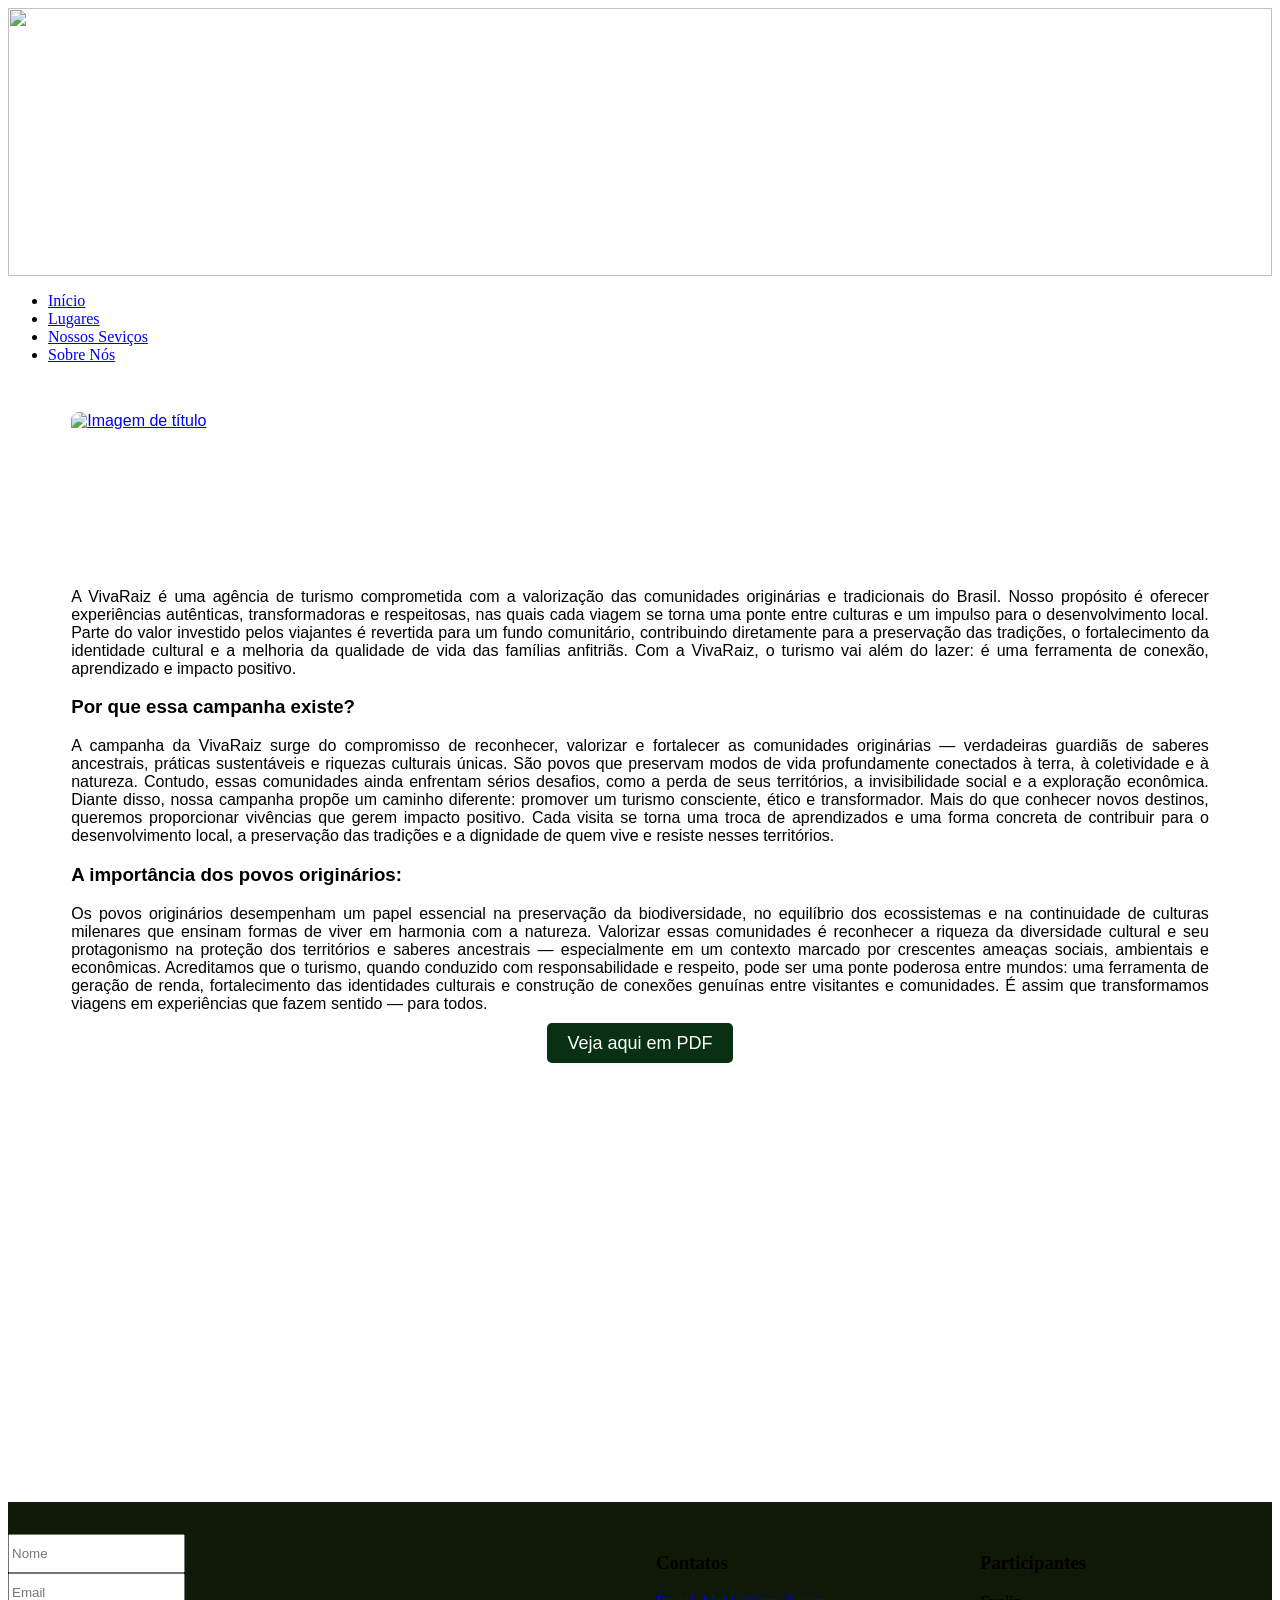
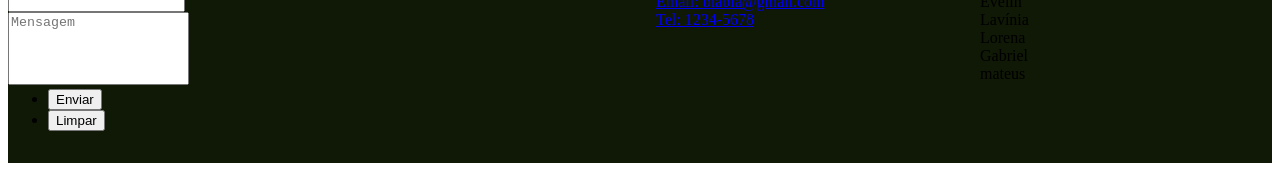
==== index.html @ 78291ead "Add files via upload" ====
<!DOCTYPE HTML>

<html>
	<head>
		<title>Produção Textual II</title>
		<meta charset="utf-8" />
		<meta name="viewport" content="width=device-width, initial-scale=1, user-scalable=no" />
		<link rel="stylesheet" href="assets/css/main.css" />
	</head>
	<body class="homepage is-preload">
		<div id="page-wrapper">


			<!-- Topo -->
<section id="header" class="wrapper" style="position: relative;">

	<!-- Imagem de fundo -->
	<img src="img/banner.jpg" 
	     style="position: absolute; top: 0; left: 0; width: 100%; height: 100%; object-fit: cover; z-index: 0;">

<!-- Frase principal no topo do site -->
<div id="frasecentral" style="
  position: relative;
  z-index: 1;
  text-align: center;
  padding: 5em;
  color: white;
  width: 100%;
  box-sizing: border-box;
">

  <h1 style="
    color: white;
    text-decoration: none;
    font-size: 3vw; /* Responsivo: 7% da largura da tela */
    margin: 1;
    word-break: break-word;
  ">
    <a href="index.html" style="color: white; text-decoration: none;">VivaRaiz</a>
  </h1>

  <p style="
    color: white;
    font-size: 1vw; /* Responsivo: 3% da largura da tela */
    margin-top: 0.1em;
    word-break: break-word;
  ">
    
  </p>

</div>



	</section>
			<!-- Menu no topo da página com as opções para o usuário escolher -->
		<nav id="nav">
			<ul>
				<li class="current"><a href="index.html">Início</a></li>
				<li><a href="left-sidebar.html">Lugares</a></li>
				<li><a href="nossosservicos.html">Nossos Seviços</a></li>
				<li><a href="no-sidebar.html">Sobre Nós</a></li>
			</ul>
		</nav>
	</section>

  
<section style="
  background-color: #ffffff;
  font-family: Arial, sans-serif;
  padding: 2em 5%;
  box-sizing: border-box;
">
  <div style="width: 100%; margin: 0; padding: 0;">
    <article style="margin: 0; padding: 0;">
      <a href="#" class="image featured" style="display: block; margin: 0; padding: 0;">
        <img src="images/titulo.png" alt="Imagem de título"
            style="width: 100%; height: 160px; object-fit: cover; display: block; border-radius: 8px;" />
            <!-- Se quiser mostrar a imagem inteira sem cortes, troque object-fit: cover por contain -->
      </a>
    </article>



		<p style="text-align: justify;">
    </p>

		<p style="text-align: justify;">
      A VivaRaiz é uma agência de turismo comprometida com a valorização das comunidades originárias e tradicionais do Brasil. Nosso propósito é oferecer experiências autênticas, transformadoras e respeitosas, nas quais cada viagem se torna uma ponte entre culturas e um impulso para o desenvolvimento local. Parte do valor investido pelos viajantes é revertida para um fundo comunitário, contribuindo diretamente para a preservação das tradições, o fortalecimento da identidade cultural e a melhoria da qualidade de vida das famílias anfitriãs. Com a VivaRaiz, o turismo vai além do lazer: é uma ferramenta de conexão, aprendizado e impacto positivo.
    </p>

     <h3>Por que essa campanha existe?</h3>

		<p style="text-align: justify;">
      A campanha da VivaRaiz surge do compromisso de reconhecer, valorizar e fortalecer as comunidades originárias — verdadeiras guardiãs de saberes ancestrais, práticas sustentáveis e riquezas culturais únicas. São povos que preservam modos de vida profundamente conectados à terra, à coletividade e à natureza. Contudo, essas comunidades ainda enfrentam sérios desafios, como a perda de seus territórios, a invisibilidade social e a exploração econômica. Diante disso, nossa campanha propõe um caminho diferente: promover um turismo consciente, ético e transformador. Mais do que conhecer novos destinos, queremos proporcionar vivências que gerem impacto positivo. Cada visita se torna uma troca de aprendizados e uma forma concreta de contribuir para o desenvolvimento local, a preservação das tradições e a dignidade de quem vive e resiste nesses territórios.
    </p>

  

   <h3>A importância dos povos originários:</h3>

		<p style="text-align: justify;">
      Os povos originários desempenham um papel essencial na preservação da biodiversidade, no equilíbrio dos ecossistemas e na continuidade de culturas milenares que ensinam formas de viver em harmonia com a natureza. Valorizar essas comunidades é reconhecer a riqueza da diversidade cultural e seu protagonismo na proteção dos territórios e saberes ancestrais — especialmente em um contexto marcado por crescentes ameaças sociais, ambientais e econômicas. Acreditamos que o turismo, quando conduzido com responsabilidade e respeito, pode ser uma ponte poderosa entre mundos: uma ferramenta de geração de renda, fortalecimento das identidades culturais e construção de conexões genuínas entre visitantes e comunidades. É assim que transformamos viagens em experiências que fazem sentido — para todos.    
    </p>

    <p style="text-align: justify;">
    </p>

    <div style="text-align: center; margin-top: 20px;">
      <a href="https://docs.google.com/document/d/1Qo8Ielh71dxfN7_gVec-2F8Q-2wPMXgTI0AwPu975Go/edit?tab=t.0" download style="font-size: 18px; text-decoration: none; color: #fff; background-color: #093013; padding: 10px 20px; border-radius: 5px;">
        Veja aqui em PDF
      </a>
    </div>

  <p style="text-align: justify;">
  </p>

  <div class="image featured" style="width: 100%; max-height: 400px; overflow: hidden; border-radius: 8px;">
    <video autoplay muted loop playsinline style="width: 100%; height: 100%; object-fit: cover; border-radius: 8px;">
      <source src="video/v2.mp4" type="video/mp4">
      Seu navegador não suporta vídeos HTML5.
    </video>
  </div>


		</article>
	</div>
	</section>



<!-- Rodapé -->
<footer>
  <section id="footer" class="wrapper" style="padding: 2em 0; background: #101806;">
    <div class="container" style="display: flex; flex-wrap: wrap; gap: 2em; align-items: flex-start;">

      <!-- Coluna do formulário -->
      <div class="col-6 col-12-medium" style="flex: 1;">
        <section>
          <form method="post" action="#">
            <div class="row gtr-25">
              <div class="col-6 col-12-small">
                <input type="text" name="name" id="contact-name" placeholder="Nome" style="height: 2.5em;" />
              </div>
              <div class="col-6 col-12-small">
                <input type="email" name="email" id="contact-email" placeholder="Email" style="height: 2.5em;" />
              </div>
              <div class="col-12">
                <textarea name="message" id="contact-message" placeholder="Mensagem" rows="3" style="resize: none; height: 5em;"></textarea>
              </div>
              <div class="col-12">
                <ul class="actions" style="margin: 0;">
                  <li><input type="submit" class="style1" value="Enviar" /></li>
                  <li><input type="reset" class="style2" value="Limpar" /></li>
                </ul>
              </div>
            </div>
          </form>
        </section>
      </div>

      <!-- Coluna de contatos: Endereço, Social, Email e Telefone lado a lado -->
      <div class="col-6 col-12-medium" style="flex: 1;">
        <section class="feature-list small">
          <div style="display: flex; flex-wrap: wrap; gap: 2em; justify-content: space-between;">

            <!-- Endereço -->
            <div style="flex: 1; min-width: 200px;">
              <section>
                <h3 class="icon solid fa-home">Contatos</h3>
                <p>
					<a href="#">Email: blabla@gmail.com</a><br />
					<a href="#">Tel: 1234-5678</a><br />
                </p>
              </section>
            </div>

            <!-- Redes Sociais -->
            <div style="flex: 1; min-width: 200px;">
              <section>
                <h3 class="icon solid fa-comment">Participantes</h3>
                <p>
                  <a>Evelin</a><br />
                  <a>Lavínia</a><br />
                  <a>Lorena</a><br />
                  <a>Gabriel</a><br />
                  <a>mateus</a><br />
                </p>
              </section>
            </div>

            <!-- Email -->
            <div style="flex: 1; min-width: 200px;">

		<!-- Scripts -->
			<script src="assets/js/jquery.min.js"></script>
			<script src="assets/js/jquery.dropotron.min.js"></script>
			<script src="assets/js/browser.min.js"></script>
			<script src="assets/js/breakpoints.min.js"></script>
			<script src="assets/js/util.js"></script>
			<script src="assets/js/main.js"></script>

	</body>
</html>
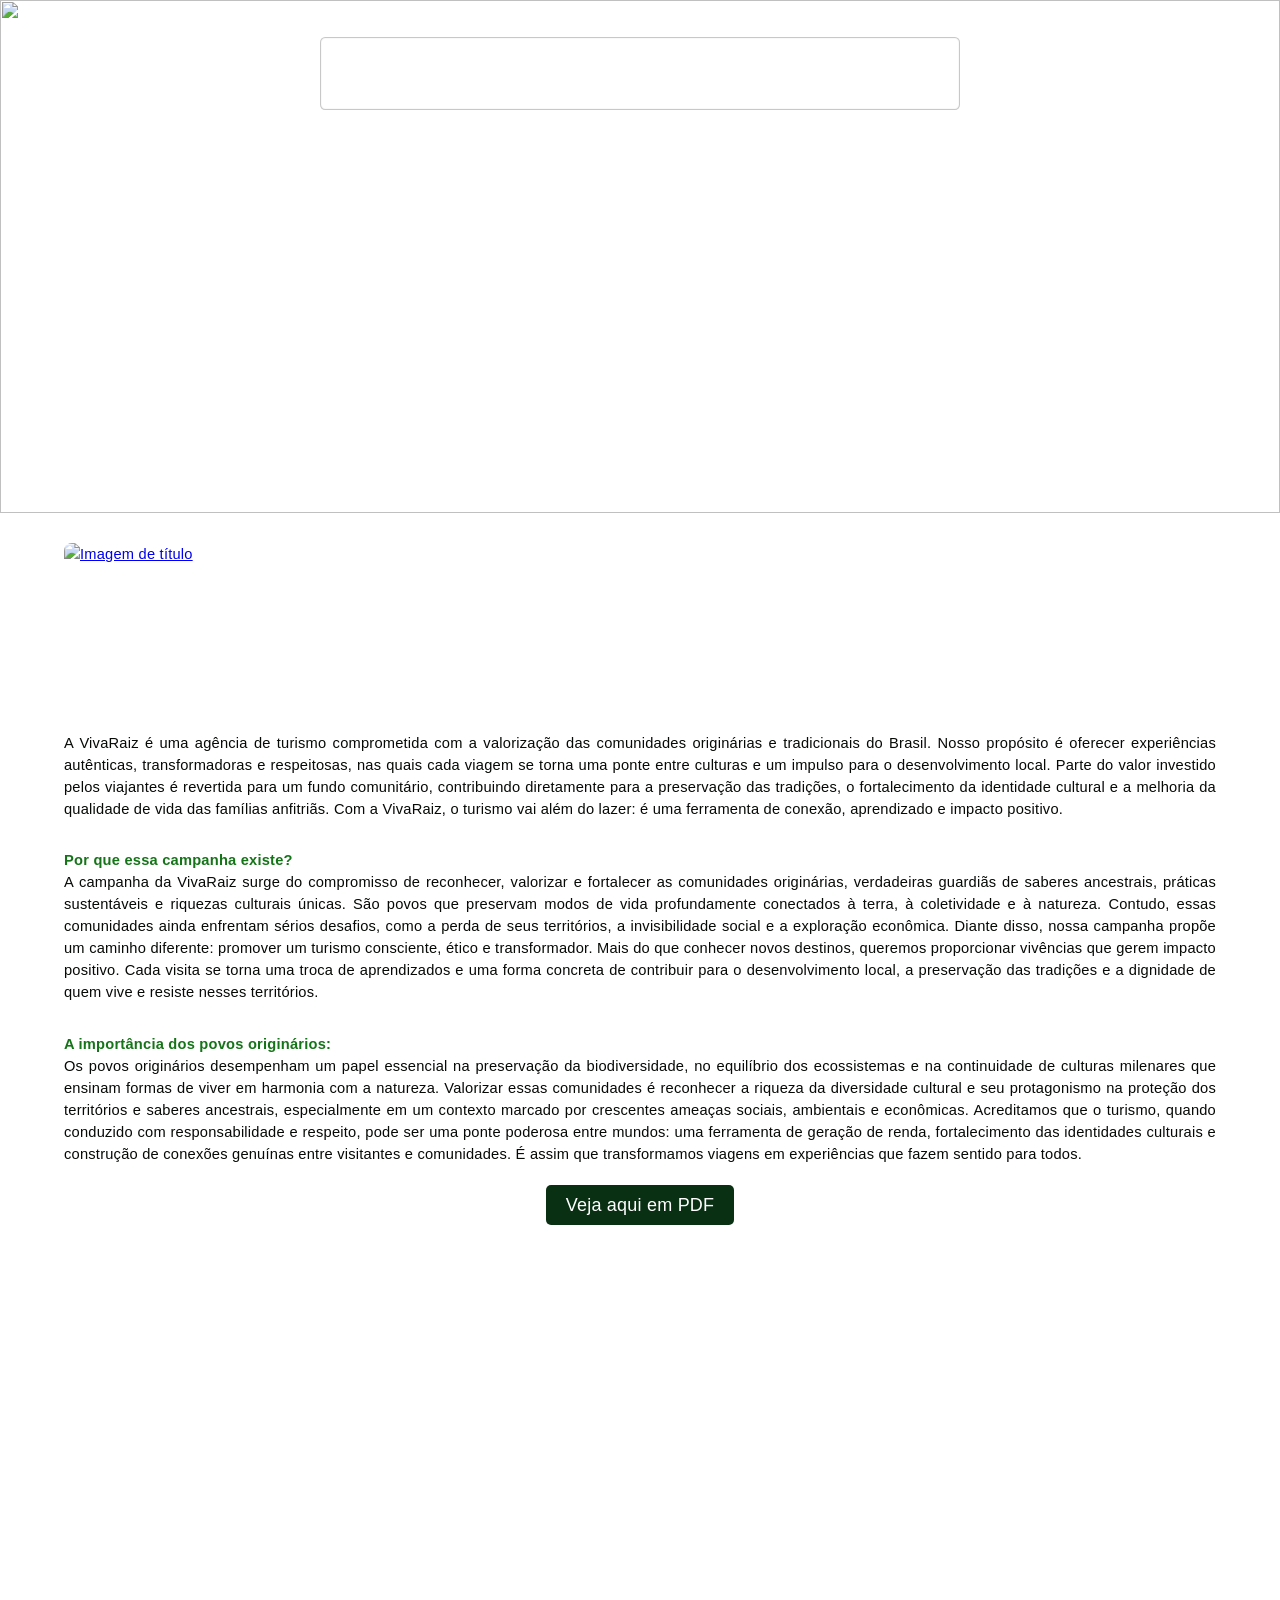
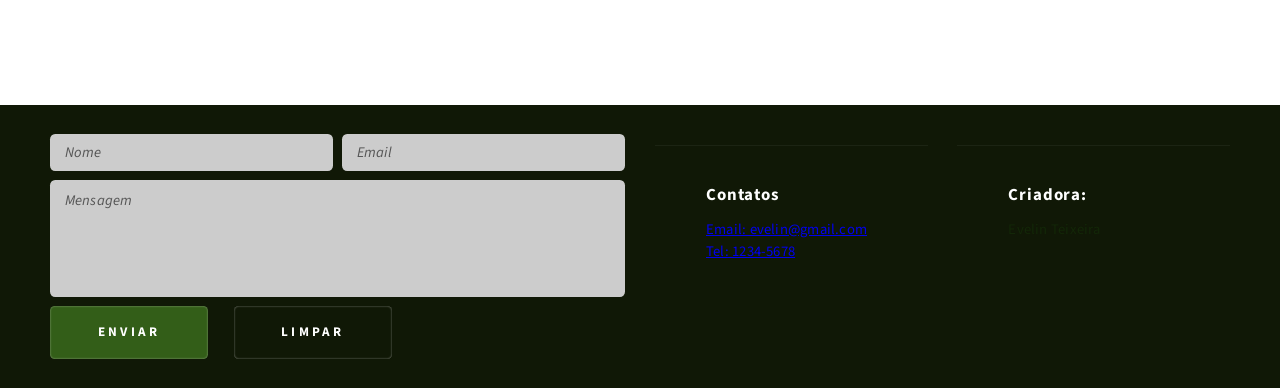
==== commit 89b0b9df: "Update index.html" ====
--- a/index.html
+++ b/index.html
@@ -10,15 +10,11 @@
 	<body class="homepage is-preload">
 		<div id="page-wrapper">
 
-
-			<!-- Topo -->
 <section id="header" class="wrapper" style="position: relative;">
 
-	<!-- Imagem de fundo -->
 	<img src="img/banner.jpg" 
 	     style="position: absolute; top: 0; left: 0; width: 100%; height: 100%; object-fit: cover; z-index: 0;">
 
-<!-- Frase principal no topo do site -->
 <div id="frasecentral" style="
   position: relative;
   z-index: 1;
@@ -32,7 +28,7 @@
   <h1 style="
     color: white;
     text-decoration: none;
-    font-size: 3vw; /* Responsivo: 7% da largura da tela */
+    font-size: 3vw;
     margin: 1;
     word-break: break-word;
   ">
@@ -41,7 +37,7 @@
 
   <p style="
     color: white;
-    font-size: 1vw; /* Responsivo: 3% da largura da tela */
+    font-size: 1vw;
     margin-top: 0.1em;
     word-break: break-word;
   ">
@@ -50,10 +46,7 @@
 
 </div>
 
-
-
 	</section>
-			<!-- Menu no topo da página com as opções para o usuário escolher -->
 		<nav id="nav">
 			<ul>
 				<li class="current"><a href="index.html">Início</a></li>
@@ -76,10 +69,8 @@
       <a href="#" class="image featured" style="display: block; margin: 0; padding: 0;">
         <img src="images/titulo.png" alt="Imagem de título"
             style="width: 100%; height: 160px; object-fit: cover; display: block; border-radius: 8px;" />
-            <!-- Se quiser mostrar a imagem inteira sem cortes, troque object-fit: cover por contain -->
       </a>
     </article>
-
 
 
 		<p style="text-align: justify;">
@@ -92,15 +83,13 @@
      <h3>Por que essa campanha existe?</h3>
 
 		<p style="text-align: justify;">
-      A campanha da VivaRaiz surge do compromisso de reconhecer, valorizar e fortalecer as comunidades originárias — verdadeiras guardiãs de saberes ancestrais, práticas sustentáveis e riquezas culturais únicas. São povos que preservam modos de vida profundamente conectados à terra, à coletividade e à natureza. Contudo, essas comunidades ainda enfrentam sérios desafios, como a perda de seus territórios, a invisibilidade social e a exploração econômica. Diante disso, nossa campanha propõe um caminho diferente: promover um turismo consciente, ético e transformador. Mais do que conhecer novos destinos, queremos proporcionar vivências que gerem impacto positivo. Cada visita se torna uma troca de aprendizados e uma forma concreta de contribuir para o desenvolvimento local, a preservação das tradições e a dignidade de quem vive e resiste nesses territórios.
+      A campanha da VivaRaiz surge do compromisso de reconhecer, valorizar e fortalecer as comunidades originárias, verdadeiras guardiãs de saberes ancestrais, práticas sustentáveis e riquezas culturais únicas. São povos que preservam modos de vida profundamente conectados à terra, à coletividade e à natureza. Contudo, essas comunidades ainda enfrentam sérios desafios, como a perda de seus territórios, a invisibilidade social e a exploração econômica. Diante disso, nossa campanha propõe um caminho diferente: promover um turismo consciente, ético e transformador. Mais do que conhecer novos destinos, queremos proporcionar vivências que gerem impacto positivo. Cada visita se torna uma troca de aprendizados e uma forma concreta de contribuir para o desenvolvimento local, a preservação das tradições e a dignidade de quem vive e resiste nesses territórios.
     </p>
-
-  
 
    <h3>A importância dos povos originários:</h3>
 
 		<p style="text-align: justify;">
-      Os povos originários desempenham um papel essencial na preservação da biodiversidade, no equilíbrio dos ecossistemas e na continuidade de culturas milenares que ensinam formas de viver em harmonia com a natureza. Valorizar essas comunidades é reconhecer a riqueza da diversidade cultural e seu protagonismo na proteção dos territórios e saberes ancestrais — especialmente em um contexto marcado por crescentes ameaças sociais, ambientais e econômicas. Acreditamos que o turismo, quando conduzido com responsabilidade e respeito, pode ser uma ponte poderosa entre mundos: uma ferramenta de geração de renda, fortalecimento das identidades culturais e construção de conexões genuínas entre visitantes e comunidades. É assim que transformamos viagens em experiências que fazem sentido — para todos.    
+      Os povos originários desempenham um papel essencial na preservação da biodiversidade, no equilíbrio dos ecossistemas e na continuidade de culturas milenares que ensinam formas de viver em harmonia com a natureza. Valorizar essas comunidades é reconhecer a riqueza da diversidade cultural e seu protagonismo na proteção dos territórios e saberes ancestrais, especialmente em um contexto marcado por crescentes ameaças sociais, ambientais e econômicas. Acreditamos que o turismo, quando conduzido com responsabilidade e respeito, pode ser uma ponte poderosa entre mundos: uma ferramenta de geração de renda, fortalecimento das identidades culturais e construção de conexões genuínas entre visitantes e comunidades. É assim que transformamos viagens em experiências que fazem sentido para todos.    
     </p>
 
     <p style="text-align: justify;">
@@ -121,20 +110,15 @@
       Seu navegador não suporta vídeos HTML5.
     </video>
   </div>
-
-
 		</article>
 	</div>
 	</section>
-
 
 
 <!-- Rodapé -->
 <footer>
   <section id="footer" class="wrapper" style="padding: 2em 0; background: #101806;">
     <div class="container" style="display: flex; flex-wrap: wrap; gap: 2em; align-items: flex-start;">
-
-      <!-- Coluna do formulário -->
       <div class="col-6 col-12-medium" style="flex: 1;">
         <section>
           <form method="post" action="#">
@@ -159,40 +143,31 @@
         </section>
       </div>
 
-      <!-- Coluna de contatos: Endereço, Social, Email e Telefone lado a lado -->
       <div class="col-6 col-12-medium" style="flex: 1;">
         <section class="feature-list small">
           <div style="display: flex; flex-wrap: wrap; gap: 2em; justify-content: space-between;">
 
-            <!-- Endereço -->
             <div style="flex: 1; min-width: 200px;">
               <section>
                 <h3 class="icon solid fa-home">Contatos</h3>
                 <p>
-					<a href="#">Email: blabla@gmail.com</a><br />
+					<a href="#">Email: evelin@gmail.com</a><br />
 					<a href="#">Tel: 1234-5678</a><br />
                 </p>
               </section>
             </div>
 
-            <!-- Redes Sociais -->
             <div style="flex: 1; min-width: 200px;">
               <section>
-                <h3 class="icon solid fa-comment">Participantes</h3>
+                <h3 class="icon solid fa-comment">Criadora:</h3>
                 <p>
-                  <a>Evelin</a><br />
-                  <a>Lavínia</a><br />
-                  <a>Lorena</a><br />
-                  <a>Gabriel</a><br />
-                  <a>mateus</a><br />
+                  <a>Evelin Teixeira</a><br />
                 </p>
               </section>
             </div>
 
-            <!-- Email -->
             <div style="flex: 1; min-width: 200px;">
 
-		<!-- Scripts -->
 			<script src="assets/js/jquery.min.js"></script>
 			<script src="assets/js/jquery.dropotron.min.js"></script>
 			<script src="assets/js/browser.min.js"></script>
@@ -201,4 +176,4 @@
 			<script src="assets/js/main.js"></script>
 
 	</body>
-</html>+</html>
--- a/assets/css/main.css
+++ b/assets/css/main.css
@@ -0,0 +1,3123 @@
+@import url("fontawesome-all.min.css");
+@import url("https://fonts.googleapis.com/css?family=Source+Sans+Pro:400,400italic,700,900");
+
+
+html, body, div, span, applet, object,
+iframe, h1, h2, h3, h4, h5, h6, p, blockquote,
+pre, a, abbr, acronym, address, big, cite,
+code, del, dfn, em, img, ins, kbd, q, s, samp,
+small, strike, strong, sub, sup, tt, var, b,
+u, i, center, dl, dt, dd, ol, ul, li, fieldset,
+form, label, legend, table, caption, tbody,
+tfoot, thead, tr, th, td, article, aside,
+canvas, details, embed, figure, figcaption,
+footer, header, hgroup, menu, nav, output, ruby,
+section, summary, time, mark, audio, video {
+	margin: 0;
+	padding: 0;
+	border: 0;
+	font-size: 100%;
+	font: inherit;
+	vertical-align: baseline;}
+
+article, aside, details, figcaption, figure,
+footer, header, hgroup, menu, nav, section {
+	display: block;}
+
+body {
+	line-height: 1;
+}
+
+ol, ul {
+	list-style: none;
+}
+
+blockquote, q {
+	quotes: none;
+}
+
+	blockquote:before, blockquote:after, q:before, q:after {
+		content: '';
+		content: none;
+	}
+
+table {
+	border-collapse: collapse;
+	border-spacing: 0;
+}
+
+body {
+	-webkit-text-size-adjust: none;
+}
+
+mark {
+	background-color: transparent;
+	color: rgb(182, 13, 13);
+}
+
+input::-moz-focus-inner {
+	border: 0;
+	padding: 0;
+}
+
+input, select, textarea {
+	-moz-appearance: none;
+	-webkit-appearance: none;
+	-ms-appearance: none;
+	appearance: none;
+}
+
+
+
+
+/* Basic */
+
+	@-ms-viewport {
+		width: device-width;
+	}
+
+	html {
+		box-sizing: border-box;
+	}
+
+	*, *:before, *:after {
+		box-sizing: inherit;
+	}
+
+	body.is-preload *, body.is-preload *:before, body.is-preload *:after {
+		-moz-animation: none !important;
+		-webkit-animation: none !important;
+		-ms-animation: none !important;
+		animation: none !important;
+		-moz-transition: none !important;
+		-webkit-transition: none !important;
+		-ms-transition: none !important;
+		transition: none !important;
+	}
+
+
+	/*Fonte e cor dos textos do site*/
+	body, input, textarea, select {
+		font-family: 'Source Sans Pro', sans-serif;
+		font-weight: 400;
+		color: #060906;
+		font-size: 50pt;
+		line-height: 1.75em;
+		letter-spacing: 0.025em;
+	}
+
+
+	
+	/*Fonte e tamanho dos titulos e sutitulos da Aba lugares*/
+	h1, h2, h3, h4, h5, h6 {
+		font-weight: 700;
+		color: #157418;
+	}
+/*Fonte e tamanho dos titulos principais*/
+		h1 a, h2 a, h3 a, h4 a, h5 a, h6 a {
+			color: rgb(18, 80, 38);
+			text-decoration: none;
+		}
+
+	
+
+	
+	
+	
+
+	/*Organização dos botões e espaçamento da página lugares*/
+	sub {
+		position: relative;
+		top: 0.5em;
+		font-size: 0.8em;
+	}
+
+	sup {
+		position: relative;
+		top: -0.5em;
+		font-size: 0.8em;
+	}
+
+	.nobr {
+		white-space: nowrap;
+	}
+
+	br.clear {
+		clear: both;
+	}
+
+	p, ul, ol, dl, table, blockquote, form {
+		margin-bottom: 2em;
+	}
+
+
+
+
+
+.container {
+	margin: 0 auto;
+	max-width: 100%;
+	width: 68em;
+
+	/* Flexibilidade do Container */
+}
+
+		@media screen and (max-width: 1680px) {
+
+			.container {
+				width: 70em;
+			}
+
+		}
+
+		@media screen and (max-width: 1280px) {
+
+			.container {
+				width: calc(100% - 100px);
+			}
+
+		}
+
+		@media screen and (max-width: 980px) {
+
+			.container {
+				width: calc(100% - 100px);
+			}
+
+		}
+
+		@media screen and (max-width: 736px) {
+
+			.container {
+				width: calc(100% - 40px);
+			}
+
+		}
+
+
+
+/* Row */   /* Daqui para baixo é como as colunas se comportam/fLexibilidade das colunas */
+
+	.row {
+		display: flex;
+		flex-wrap: wrap;
+		box-sizing: border-box;
+		align-items: stretch;
+	}
+
+		.row > * {
+			box-sizing: border-box;
+		}
+
+		.row.gtr-uniform > * > :last-child {
+			margin-bottom: 0;
+		}
+
+		.row.aln-left {
+			justify-content: flex-start;
+		}
+
+		.row.aln-center {
+			justify-content: center;
+		}
+
+		.row.aln-right {
+			justify-content: flex-end;
+		}
+
+		.row.aln-top {
+			align-items: flex-start;
+		}
+
+		.row.aln-middle {
+			align-items: center;
+		}
+
+		.row.aln-bottom {
+			align-items: flex-end;
+		}
+
+		.row > .imp {
+			order: -1;
+		}
+
+		.row > .col-1 {
+			width: 8.33333%;
+		}
+
+		.row > .off-1 {
+			margin-left: 8.33333%;
+		}
+
+		.row > .col-2 {
+			width: 16.66667%;
+		}
+
+		.row > .off-2 {
+			margin-left: 16.66667%;
+		}
+
+		.row > .col-3 {
+			width: 25%;
+		}
+
+		.row > .off-3 {
+			margin-left: 25%;
+		}
+
+		.row > .col-4 {
+			width: 33.33333%;
+		}
+
+		.row > .off-4 {
+			margin-left: 33.33333%;
+		}
+
+		.row > .col-5 {
+			width: 41.66667%;
+		}
+
+		.row > .off-5 {
+			margin-left: 41.66667%;
+		}
+
+		.row > .col-6 {
+			width: 50%;
+		}
+
+		.row > .off-6 {
+			margin-left: 50%;
+		}
+
+		.row > .col-7 {
+			width: 58.33333%;
+		}
+
+		.row > .off-7 {
+			margin-left: 58.33333%;
+		}
+
+		.row > .col-8 {
+			width: 66.66667%;
+		}
+
+		.row > .off-8 {
+			margin-left: 66.66667%;
+		}
+
+		.row > .col-9 {
+			width: 75%;
+		}
+
+		.row > .off-9 {
+			margin-left: 75%;
+		}
+
+		.row > .col-10 {
+			width: 83.33333%;
+		}
+
+		.row > .off-10 {
+			margin-left: 83.33333%;
+		}
+
+		.row > .col-11 {
+			width: 91.66667%;
+		}
+
+		.row > .off-11 {
+			margin-left: 91.66667%;
+		}
+
+		.row > .col-12 {
+			width: 100%;
+		}
+
+		.row > .off-12 {
+			margin-left: 100%;
+		}
+
+		.row.gtr-0 {
+			margin-top: 0px;
+			margin-left: 0px;
+		}
+
+			.row.gtr-0 > * {
+				padding: 0px 0 0 0px;
+			}
+
+			.row.gtr-0.gtr-uniform {
+				margin-top: 0px;
+			}
+
+				.row.gtr-0.gtr-uniform > * {
+					padding-top: 0px;
+				}
+
+		.row.gtr-25 {
+			margin-top: -12.5px;
+			margin-left: -12.5px;
+		}
+
+			.row.gtr-25 > * {
+				padding: 12.5px 0 0 12.5px;
+			}
+
+			.row.gtr-25.gtr-uniform {
+				margin-top: -12.5px;
+			}
+
+				.row.gtr-25.gtr-uniform > * {
+					padding-top: 12.5px;
+				}
+
+		.row.gtr-50 {
+			margin-top: -25px;
+			margin-left: -25px;
+		}
+
+			.row.gtr-50 > * {
+				padding: 25px 0 0 25px;
+			}
+
+			.row.gtr-50.gtr-uniform {
+				margin-top: -25px;
+			}
+
+				.row.gtr-50.gtr-uniform > * {
+					padding-top: 25px;
+				}
+
+		.row {
+			margin-top: -50px;
+			margin-left: -50px;
+		}
+
+			.row > * {
+				padding: 50px 0 0 50px;
+			}
+
+			.row.gtr-uniform {
+				margin-top: -50px;
+			}
+
+				.row.gtr-uniform > * {
+					padding-top: 50px;
+				}
+
+		.row.gtr-150 {
+			margin-top: -75px;
+			margin-left: -75px;
+		}
+
+			.row.gtr-150 > * {
+				padding: 75px 0 0 75px;
+			}
+
+			.row.gtr-150.gtr-uniform {
+				margin-top: -75px;
+			}
+
+				.row.gtr-150.gtr-uniform > * {
+					padding-top: 75px;
+				}
+
+		.row.gtr-200 {
+			margin-top: -100px;
+			margin-left: -100px;
+		}
+
+			.row.gtr-200 > * {
+				padding: 100px 0 0 100px;
+			}
+
+			.row.gtr-200.gtr-uniform {
+				margin-top: -100px;
+			}
+
+				.row.gtr-200.gtr-uniform > * {
+					padding-top: 100px;
+				}
+
+		@media screen and (max-width: 1680px) {
+
+			.row {
+				display: flex;
+				flex-wrap: wrap;
+				box-sizing: border-box;
+				align-items: stretch;
+			}
+
+				.row > * {
+					box-sizing: border-box;
+				}
+
+				.row.gtr-uniform > * > :last-child {
+					margin-bottom: 0;
+				}
+
+				.row.aln-left {
+					justify-content: flex-start;
+				}
+
+				.row.aln-center {
+					justify-content: center;
+				}
+
+				.row.aln-right {
+					justify-content: flex-end;
+				}
+
+				.row.aln-top {
+					align-items: flex-start;
+				}
+
+				.row.aln-middle {
+					align-items: center;
+				}
+
+				.row.aln-bottom {
+					align-items: flex-end;
+				}
+
+				.row > .imp-xlarge {
+					order: -1;
+				}
+
+				.row > .col-1-xlarge {
+					width: 8.33333%;
+				}
+
+				.row > .off-1-xlarge {
+					margin-left: 8.33333%;
+				}
+
+				.row > .col-2-xlarge {
+					width: 16.66667%;
+				}
+
+				.row > .off-2-xlarge {
+					margin-left: 16.66667%;
+				}
+
+				.row > .col-3-xlarge {
+					width: 25%;
+				}
+
+				.row > .off-3-xlarge {
+					margin-left: 25%;
+				}
+
+				.row > .col-4-xlarge {
+					width: 33.33333%;
+				}
+
+				.row > .off-4-xlarge {
+					margin-left: 33.33333%;
+				}
+
+				.row > .col-5-xlarge {
+					width: 41.66667%;
+				}
+
+				.row > .off-5-xlarge {
+					margin-left: 41.66667%;
+				}
+
+				.row > .col-6-xlarge {
+					width: 50%;
+				}
+
+				.row > .off-6-xlarge {
+					margin-left: 50%;
+				}
+
+				.row > .col-7-xlarge {
+					width: 58.33333%;
+				}
+
+				.row > .off-7-xlarge {
+					margin-left: 58.33333%;
+				}
+
+				.row > .col-8-xlarge {
+					width: 66.66667%;
+				}
+
+				.row > .off-8-xlarge {
+					margin-left: 66.66667%;
+				}
+
+				.row > .col-9-xlarge {
+					width: 75%;
+				}
+
+				.row > .off-9-xlarge {
+					margin-left: 75%;
+				}
+
+				.row > .col-10-xlarge {
+					width: 83.33333%;
+				}
+
+				.row > .off-10-xlarge {
+					margin-left: 83.33333%;
+				}
+
+				.row > .col-11-xlarge {
+					width: 91.66667%;
+				}
+
+				.row > .off-11-xlarge {
+					margin-left: 91.66667%;
+				}
+
+				.row > .col-12-xlarge {
+					width: 100%;
+				}
+
+				.row > .off-12-xlarge {
+					margin-left: 100%;
+				}
+
+				.row.gtr-0 {
+					margin-top: 0px;
+					margin-left: 0px;
+				}
+
+					.row.gtr-0 > * {
+						padding: 0px 0 0 0px;
+					}
+
+					.row.gtr-0.gtr-uniform {
+						margin-top: 0px;
+					}
+
+						.row.gtr-0.gtr-uniform > * {
+							padding-top: 0px;
+						}
+
+				.row.gtr-25 {
+					margin-top: -12.5px;
+					margin-left: -12.5px;
+				}
+
+					.row.gtr-25 > * {
+						padding: 12.5px 0 0 12.5px;
+					}
+
+					.row.gtr-25.gtr-uniform {
+						margin-top: -12.5px;
+					}
+
+						.row.gtr-25.gtr-uniform > * {
+							padding-top: 12.5px;
+						}
+
+				.row.gtr-50 {
+					margin-top: -25px;
+					margin-left: -25px;
+				}
+
+					.row.gtr-50 > * {
+						padding: 25px 0 0 25px;
+					}
+
+					.row.gtr-50.gtr-uniform {
+						margin-top: -25px;
+					}
+
+						.row.gtr-50.gtr-uniform > * {
+							padding-top: 25px;
+						}
+
+				.row {
+					margin-top: -50px;
+					margin-left: -50px;
+				}
+
+					.row > * {
+						padding: 50px 0 0 50px;
+					}
+
+					.row.gtr-uniform {
+						margin-top: -50px;
+					}
+
+						.row.gtr-uniform > * {
+							padding-top: 50px;
+						}
+
+				.row.gtr-150 {
+					margin-top: -75px;
+					margin-left: -75px;
+				}
+
+					.row.gtr-150 > * {
+						padding: 75px 0 0 75px;
+					}
+
+					.row.gtr-150.gtr-uniform {
+						margin-top: -75px;
+					}
+
+						.row.gtr-150.gtr-uniform > * {
+							padding-top: 75px;
+						}
+
+				.row.gtr-200 {
+					margin-top: -100px;
+					margin-left: -100px;
+				}
+
+					.row.gtr-200 > * {
+						padding: 100px 0 0 100px;
+					}
+
+					.row.gtr-200.gtr-uniform {
+						margin-top: -100px;
+					}
+
+						.row.gtr-200.gtr-uniform > * {
+							padding-top: 100px;
+						}
+
+		}
+
+		@media screen and (max-width: 1280px) {
+
+			.row {
+				display: flex;
+				flex-wrap: wrap;
+				box-sizing: border-box;
+				align-items: stretch;
+			}
+
+				.row > * {
+					box-sizing: border-box;
+				}
+
+				.row.gtr-uniform > * > :last-child {
+					margin-bottom: 0;
+				}
+
+				.row.aln-left {
+					justify-content: flex-start;
+				}
+
+				.row.aln-center {
+					justify-content: center;
+				}
+
+				.row.aln-right {
+					justify-content: flex-end;
+				}
+
+				.row.aln-top {
+					align-items: flex-start;
+				}
+
+				.row.aln-middle {
+					align-items: center;
+				}
+
+				.row.aln-bottom {
+					align-items: flex-end;
+				}
+
+				.row > .imp-large {
+					order: -1;
+				}
+
+				.row > .col-1-large {
+					width: 8.33333%;
+				}
+
+				.row > .off-1-large {
+					margin-left: 8.33333%;
+				}
+
+				.row > .col-2-large {
+					width: 16.66667%;
+				}
+
+				.row > .off-2-large {
+					margin-left: 16.66667%;
+				}
+
+				.row > .col-3-large {
+					width: 25%;
+				}
+
+				.row > .off-3-large {
+					margin-left: 25%;
+				}
+
+				.row > .col-4-large {
+					width: 33.33333%;
+				}
+
+				.row > .off-4-large {
+					margin-left: 33.33333%;
+				}
+
+				.row > .col-5-large {
+					width: 41.66667%;
+				}
+
+				.row > .off-5-large {
+					margin-left: 41.66667%;
+				}
+
+				.row > .col-6-large {
+					width: 50%;
+				}
+
+				.row > .off-6-large {
+					margin-left: 50%;
+				}
+
+				.row > .col-7-large {
+					width: 58.33333%;
+				}
+
+				.row > .off-7-large {
+					margin-left: 58.33333%;
+				}
+
+				.row > .col-8-large {
+					width: 66.66667%;
+				}
+
+				.row > .off-8-large {
+					margin-left: 66.66667%;
+				}
+
+				.row > .col-9-large {
+					width: 75%;
+				}
+
+				.row > .off-9-large {
+					margin-left: 75%;
+				}
+
+				.row > .col-10-large {
+					width: 83.33333%;
+				}
+
+				.row > .off-10-large {
+					margin-left: 83.33333%;
+				}
+
+				.row > .col-11-large {
+					width: 91.66667%;
+				}
+
+				.row > .off-11-large {
+					margin-left: 91.66667%;
+				}
+
+				.row > .col-12-large {
+					width: 100%;
+				}
+
+				.row > .off-12-large {
+					margin-left: 100%;
+				}
+
+				.row.gtr-0 {
+					margin-top: 0px;
+					margin-left: 0px;
+				}
+
+					.row.gtr-0 > * {
+						padding: 0px 0 0 0px;
+					}
+
+					.row.gtr-0.gtr-uniform {
+						margin-top: 0px;
+					}
+
+						.row.gtr-0.gtr-uniform > * {
+							padding-top: 0px;
+						}
+
+				.row.gtr-25 {
+					margin-top: -8.75px;
+					margin-left: -8.75px;
+				}
+
+					.row.gtr-25 > * {
+						padding: 8.75px 0 0 8.75px;
+					}
+
+					.row.gtr-25.gtr-uniform {
+						margin-top: -8.75px;
+					}
+
+						.row.gtr-25.gtr-uniform > * {
+							padding-top: 8.75px;
+						}
+
+				.row.gtr-50 {
+					margin-top: -17.5px;
+					margin-left: -17.5px;
+				}
+
+					.row.gtr-50 > * {
+						padding: 17.5px 0 0 17.5px;
+					}
+
+					.row.gtr-50.gtr-uniform {
+						margin-top: -17.5px;
+					}
+
+						.row.gtr-50.gtr-uniform > * {
+							padding-top: 17.5px;
+						}
+
+				.row {
+					margin-top: -35px;
+					margin-left: -35px;
+				}
+
+					.row > * {
+						padding: 35px 0 0 35px;
+					}
+
+					.row.gtr-uniform {
+						margin-top: -35px;
+					}
+
+						.row.gtr-uniform > * {
+							padding-top: 35px;
+						}
+
+				.row.gtr-150 {
+					margin-top: -52.5px;
+					margin-left: -52.5px;
+				}
+
+					.row.gtr-150 > * {
+						padding: 52.5px 0 0 52.5px;
+					}
+
+					.row.gtr-150.gtr-uniform {
+						margin-top: -52.5px;
+					}
+
+						.row.gtr-150.gtr-uniform > * {
+							padding-top: 52.5px;
+						}
+
+				.row.gtr-200 {
+					margin-top: -70px;
+					margin-left: -70px;
+				}
+
+					.row.gtr-200 > * {
+						padding: 70px 0 0 70px;
+					}
+
+					.row.gtr-200.gtr-uniform {
+						margin-top: -70px;
+					}
+
+						.row.gtr-200.gtr-uniform > * {
+							padding-top: 70px;
+						}
+
+		}
+
+		@media screen and (max-width: 980px) {
+
+			.row {
+				display: flex;
+				flex-wrap: wrap;
+				box-sizing: border-box;
+				align-items: stretch;
+			}
+
+				.row > * {
+					box-sizing: border-box;
+				}
+
+				.row.gtr-uniform > * > :last-child {
+					margin-bottom: 0;
+				}
+
+				.row.aln-left {
+					justify-content: flex-start;
+				}
+
+				.row.aln-center {
+					justify-content: center;
+				}
+
+				.row.aln-right {
+					justify-content: flex-end;
+				}
+
+				.row.aln-top {
+					align-items: flex-start;
+				}
+
+				.row.aln-middle {
+					align-items: center;
+				}
+
+				.row.aln-bottom {
+					align-items: flex-end;
+				}
+
+				.row > .imp-medium {
+					order: -1;
+				}
+
+				.row > .col-1-medium {
+					width: 8.33333%;
+				}
+
+				.row > .off-1-medium {
+					margin-left: 8.33333%;
+				}
+
+				.row > .col-2-medium {
+					width: 16.66667%;
+				}
+
+				.row > .off-2-medium {
+					margin-left: 16.66667%;
+				}
+
+				.row > .col-3-medium {
+					width: 25%;
+				}
+
+				.row > .off-3-medium {
+					margin-left: 25%;
+				}
+
+				.row > .col-4-medium {
+					width: 33.33333%;
+				}
+
+				.row > .off-4-medium {
+					margin-left: 33.33333%;
+				}
+
+				.row > .col-5-medium {
+					width: 41.66667%;
+				}
+
+				.row > .off-5-medium {
+					margin-left: 41.66667%;
+				}
+
+				.row > .col-6-medium {
+					width: 50%;
+				}
+
+				.row > .off-6-medium {
+					margin-left: 50%;
+				}
+
+				.row > .col-7-medium {
+					width: 58.33333%;
+				}
+
+				.row > .off-7-medium {
+					margin-left: 58.33333%;
+				}
+
+				.row > .col-8-medium {
+					width: 66.66667%;
+				}
+
+				.row > .off-8-medium {
+					margin-left: 66.66667%;
+				}
+
+				.row > .col-9-medium {
+					width: 75%;
+				}
+
+				.row > .off-9-medium {
+					margin-left: 75%;
+				}
+
+				.row > .col-10-medium {
+					width: 83.33333%;
+				}
+
+				.row > .off-10-medium {
+					margin-left: 83.33333%;
+				}
+
+				.row > .col-11-medium {
+					width: 91.66667%;
+				}
+
+				.row > .off-11-medium {
+					margin-left: 91.66667%;
+				}
+
+				.row > .col-12-medium {
+					width: 100%;
+				}
+
+				.row > .off-12-medium {
+					margin-left: 100%;
+				}
+
+				.row.gtr-0 {
+					margin-top: 0px;
+					margin-left: 0px;
+				}
+
+					.row.gtr-0 > * {
+						padding: 0px 0 0 0px;
+					}
+
+					.row.gtr-0.gtr-uniform {
+						margin-top: 0px;
+					}
+
+						.row.gtr-0.gtr-uniform > * {
+							padding-top: 0px;
+						}
+
+				.row.gtr-25 {
+					margin-top: -12.5px;
+					margin-left: -12.5px;
+				}
+
+					.row.gtr-25 > * {
+						padding: 12.5px 0 0 12.5px;
+					}
+
+					.row.gtr-25.gtr-uniform {
+						margin-top: -12.5px;
+					}
+
+						.row.gtr-25.gtr-uniform > * {
+							padding-top: 12.5px;
+						}
+
+				.row.gtr-50 {
+					margin-top: -25px;
+					margin-left: -25px;
+				}
+
+					.row.gtr-50 > * {
+						padding: 25px 0 0 25px;
+					}
+
+					.row.gtr-50.gtr-uniform {
+						margin-top: -25px;
+					}
+
+						.row.gtr-50.gtr-uniform > * {
+							padding-top: 25px;
+						}
+
+				.row {
+					margin-top: -50px;
+					margin-left: -50px;
+				}
+
+					.row > * {
+						padding: 50px 0 0 50px;
+					}
+
+					.row.gtr-uniform {
+						margin-top: -50px;
+					}
+
+						.row.gtr-uniform > * {
+							padding-top: 50px;
+						}
+
+				.row.gtr-150 {
+					margin-top: -75px;
+					margin-left: -75px;
+				}
+
+					.row.gtr-150 > * {
+						padding: 75px 0 0 75px;
+					}
+
+					.row.gtr-150.gtr-uniform {
+						margin-top: -75px;
+					}
+
+						.row.gtr-150.gtr-uniform > * {
+							padding-top: 75px;
+						}
+
+				.row.gtr-200 {
+					margin-top: -100px;
+					margin-left: -100px;
+				}
+
+					.row.gtr-200 > * {
+						padding: 100px 0 0 100px;
+					}
+
+					.row.gtr-200.gtr-uniform {
+						margin-top: -100px;
+					}
+
+						.row.gtr-200.gtr-uniform > * {
+							padding-top: 100px;
+						}
+
+		}
+
+		@media screen and (max-width: 736px) {
+
+			.row {
+				display: flex;
+				flex-wrap: wrap;
+				box-sizing: border-box;
+				align-items: stretch;
+			}
+
+				.row > * {
+					box-sizing: border-box;
+				}
+
+				.row.gtr-uniform > * > :last-child {
+					margin-bottom: 0;
+				}
+
+				.row.aln-left {
+					justify-content: flex-start;
+				}
+
+				.row.aln-center {
+					justify-content: center;
+				}
+
+				.row.aln-right {
+					justify-content: flex-end;
+				}
+
+				.row.aln-top {
+					align-items: flex-start;
+				}
+
+				.row.aln-middle {
+					align-items: center;
+				}
+
+				.row.aln-bottom {
+					align-items: flex-end;
+				}
+
+				.row > .imp-small {
+					order: -1;
+				}
+
+				.row > .col-1-small {
+					width: 8.33333%;
+				}
+
+				.row > .off-1-small {
+					margin-left: 8.33333%;
+				}
+
+				.row > .col-2-small {
+					width: 16.66667%;
+				}
+
+				.row > .off-2-small {
+					margin-left: 16.66667%;
+				}
+
+				.row > .col-3-small {
+					width: 25%;
+				}
+
+				.row > .off-3-small {
+					margin-left: 25%;
+				}
+
+				.row > .col-4-small {
+					width: 33.33333%;
+				}
+
+				.row > .off-4-small {
+					margin-left: 33.33333%;
+				}
+
+				.row > .col-5-small {
+					width: 41.66667%;
+				}
+
+				.row > .off-5-small {
+					margin-left: 41.66667%;
+				}
+
+				.row > .col-6-small {
+					width: 50%;
+				}
+
+				.row > .off-6-small {
+					margin-left: 50%;
+				}
+
+				.row > .col-7-small {
+					width: 58.33333%;
+				}
+
+				.row > .off-7-small {
+					margin-left: 58.33333%;
+				}
+
+				.row > .col-8-small {
+					width: 66.66667%;
+				}
+
+				.row > .off-8-small {
+					margin-left: 66.66667%;
+				}
+
+				.row > .col-9-small {
+					width: 75%;
+				}
+
+				.row > .off-9-small {
+					margin-left: 75%;
+				}
+
+				.row > .col-10-small {
+					width: 83.33333%;
+				}
+
+				.row > .off-10-small {
+					margin-left: 83.33333%;
+				}
+
+				.row > .col-11-small {
+					width: 91.66667%;
+				}
+
+				.row > .off-11-small {
+					margin-left: 91.66667%;
+				}
+
+				.row > .col-12-small {
+					width: 100%;
+				}
+
+				.row > .off-12-small {
+					margin-left: 100%;
+				}
+
+				.row.gtr-0 {
+					margin-top: 0px;
+					margin-left: 0px;
+				}
+
+					.row.gtr-0 > * {
+						padding: 0px 0 0 0px;
+					}
+
+					.row.gtr-0.gtr-uniform {
+						margin-top: 0px;
+					}
+
+						.row.gtr-0.gtr-uniform > * {
+							padding-top: 0px;
+						}
+
+				.row.gtr-25 {
+					margin-top: -7.5px;
+					margin-left: -7.5px;
+				}
+
+					.row.gtr-25 > * {
+						padding: 7.5px 0 0 7.5px;
+					}
+
+					.row.gtr-25.gtr-uniform {
+						margin-top: -7.5px;
+					}
+
+						.row.gtr-25.gtr-uniform > * {
+							padding-top: 7.5px;
+						}
+
+				.row.gtr-50 {
+					margin-top: -15px;
+					margin-left: -15px;
+				}
+
+					.row.gtr-50 > * {
+						padding: 15px 0 0 15px;
+					}
+
+					.row.gtr-50.gtr-uniform {
+						margin-top: -15px;
+					}
+
+						.row.gtr-50.gtr-uniform > * {
+							padding-top: 15px;
+						}
+
+				.row {
+					margin-top: -30px;
+					margin-left: -30px;
+				}
+
+					.row > * {
+						padding: 30px 0 0 30px;
+					}
+
+					.row.gtr-uniform {
+						margin-top: -30px;
+					}
+
+						.row.gtr-uniform > * {
+							padding-top: 30px;
+						}
+
+				.row.gtr-150 {
+					margin-top: -45px;
+					margin-left: -45px;
+				}
+
+					.row.gtr-150 > * {
+						padding: 45px 0 0 45px;
+					}
+
+					.row.gtr-150.gtr-uniform {
+						margin-top: -45px;
+					}
+
+						.row.gtr-150.gtr-uniform > * {
+							padding-top: 45px;
+						}
+
+				.row.gtr-200 {
+					margin-top: -60px;
+					margin-left: -60px;
+				}
+
+					.row.gtr-200 > * {
+						padding: 60px 0 0 60px;
+					}
+
+					.row.gtr-200.gtr-uniform {
+						margin-top: -60px;
+					}
+
+						.row.gtr-200.gtr-uniform > * {
+							padding-top: 60px;
+						}
+
+		}/* Daqui para cima é como as colunas se comportam/fLexibilidade das colunas */
+
+
+
+
+
+
+
+
+		
+
+/* Section/Article */
+
+	section,
+	article {
+		margin: 0 0 4em 0;
+	}
+
+	section > :last-child,
+	article > :last-child,
+	section:last-child,
+	article:last-child {
+		margin-bottom: 0;
+	}
+
+	header.style1 {
+		text-align: center;
+		padding: 3em 0 3em 0;
+	}
+
+		header.style1 h2 {
+			font-weight: 700;
+			font-size: 2em;
+			letter-spacing: 0.075em;
+			line-height: 1.5em;
+		}
+
+		/* Subtitulo parte 3 da página inicial */
+
+		header.style1 p {
+			color: #ffffff;
+			display: block;
+			margin: 1.15em 0 0 0;
+			font-size: 1.3em;
+			letter-spacing: 0.075em;
+			line-height: 1.5em;
+		}
+
+
+/* Formatação da parte em que o usuário tem a opção de mandar email ou entrar 
+em contato no fim das pags */
+
+	form label {
+		display: block;
+		font-weight: 700;
+		color: #ffffff;
+		margin: 0.25em 0 0.5em 0;
+	}
+
+	form input[type="text"],
+	form input[type="email"],
+	form input[type="password"],
+	form select,
+	form textarea {
+		-moz-transition: all .25s ease-in-out;
+		-webkit-transition: all .25s ease-in-out;
+		-ms-transition: all .25s ease-in-out;
+		transition: all .25s ease-in-out;
+		-webkit-appearance: none;
+		display: block;
+		border: 0;
+		background: #ffffff;
+		box-shadow: inset 0px 0px 1px 0px #a0a1a7;
+		border-radius: 0.35em;
+		width: 100%;
+		padding: 0.75em 1em 0.75em 1em;
+	}
+
+		form input[type="text"]:focus,
+		form input[type="email"]:focus,
+		form input[type="password"]:focus,
+		form select:focus,
+		form textarea:focus {
+			background: #f8f8f8;
+		}
+
+	form input[type="text"],
+	form input[type="email"]
+	input[type="password"] {
+		line-height: 1em;
+	}
+
+	form select {
+		line-height: 1em;
+	}
+
+	form textarea {
+		min-height: 8em;
+	}
+
+	form ul.actions {
+		margin-top: 0;
+	}
+
+	form ::-webkit-input-placeholder {
+		color: #555 !important;
+		font-style: italic;
+		line-height: 1.35em;
+	}
+
+	form :-moz-placeholder {
+		color: #555 !important;
+		font-style: italic;
+	}
+
+	form ::-moz-placeholder {
+		color: #555 !important;
+		font-style: italic;
+	}
+
+	form :-ms-input-placeholder {
+		color: #555 !important;
+		font-style: italic;
+	}
+
+	form ::-moz-focus-inner {
+		border: 0;
+	}
+
+
+
+
+
+
+/* Image */
+
+	.image {
+		display: inline-block;
+	}
+
+		.image img {
+			display: block;
+			width: 100%;
+		}
+
+		.image.fit {
+			display: block;
+			width: 100%;
+		}
+
+		.image.left {
+			float: left;
+			margin: 0 2em 2em 0;
+		}
+
+		.image.centered {
+			display: block;
+			margin: 0 0 2em 0;
+		}
+
+			.image.centered img {
+				margin: 0 auto;
+				width: auto;
+			}
+
+		.image.featured {
+			display: block;
+			width: 100%;
+			margin: 0 0 2em 0;
+		}
+
+
+
+
+
+/* Botões */
+
+	input[type="button"],
+	input[type="submit"],
+	input[type="reset"],
+	button,
+	.button {
+		-moz-transition: all .25s ease-in-out;
+		-webkit-transition: all .25s ease-in-out;
+		-ms-transition: all .25s ease-in-out;
+		transition: all .25s ease-in-out;
+		display: inline-block;
+		background: #444;
+		text-align: center;
+		text-transform: uppercase;
+		font-weight: 700;
+		letter-spacing: 0.25em;
+		text-decoration: none;
+		border-radius: 0.35em;
+		border: 0;
+		outline: 0;
+		cursor: pointer;
+		padding: 0 2.25em 0 2.25em;
+		font-size: 0.9em;
+		min-width: 12em;
+		height: 4em;
+		line-height: 4em;
+	}
+
+		input[type="button"]:hover,
+		input[type="submit"]:hover,
+		input[type="reset"]:hover,
+		button:hover,
+		.button:hover {
+			background-color: #ffffff;
+		}
+
+		input[type="button"].large,
+		input[type="submit"].large,
+		input[type="reset"].large,
+		button.large,
+		.button.large {
+			font-size: 1em;
+			min-width: 14em;
+		}
+
+		input[type="button"].style1,
+		input[type="submit"].style1,
+		input[type="reset"].style1,
+		button.style1,
+		.button.style1 {
+			background: #335e18 url("images/overlay.png");
+			color: #b6beb6;
+		}
+
+			input[type="button"].style1:hover,
+			input[type="submit"].style1:hover,
+			input[type="reset"].style1:hover,
+			button.style1:hover,
+			.button.style1:hover {
+				background-color: #45b841;
+			}
+
+			input[type="button"].style1:active,
+			input[type="submit"].style1:active,
+			input[type="reset"].style1:active,
+			button.style1:active,
+			.button.style1:active {
+				background-color: #24812c;
+			}
+
+		input[type="button"].style2,
+		input[type="submit"].style2,
+		input[type="reset"].style2,
+		button.style2,
+		.button.style2 {
+			background: none;
+			color: #606167;
+			box-shadow: inset 0px 0px 2px 0px #a0a1a7;
+		}
+
+			input[type="button"].style2:hover,
+			input[type="submit"].style2:hover,
+			input[type="reset"].style2:hover,
+			button.style2:hover,
+			.button.style2:hover {
+				box-shadow: inset 0px 0px 2px 0px #606167;
+			}
+
+			input[type="button"].style2:active,
+			input[type="submit"].style2:active,
+			input[type="reset"].style2:active,
+			button.style2:active,
+			.button.style2:active {
+				box-shadow: inset 0px 0px 2px 0px #202127;
+			}
+
+		input[type="button"].style3,
+		input[type="submit"].style3,
+		input[type="reset"].style3,
+		button.style3,
+		.button.style3 {
+			background: #2f333b url("images/overlay.png");
+			color: #fff;
+		}
+
+			input[type="button"].style3:hover,
+			input[type="submit"].style3:hover,
+			input[type="reset"].style3:hover,
+			button.style3:hover,
+			.button.style3:hover {
+				background-color: #3f434b;
+			}
+
+			input[type="button"].style3:active,
+			input[type="submit"].style3:active,
+			input[type="reset"].style3:active,
+			button.style3:active,
+			.button.style3:active {
+				background-color: #1f232b;
+			}
+
+
+
+
+
+
+
+
+
+
+
+
+
+
+
+
+
+
+
+
+
+
+
+/* List */
+
+	ul {
+		list-style: disc;
+		padding-left: 1em;
+	}
+
+		ul li {
+			padding-left: 0.5em;
+		}
+
+		ul.style2 {
+			list-style: none;
+			padding-left: 0;
+		}
+
+			ul.style2 li {
+				border-top: solid 1px #eee;
+				padding: 1.5em 0 0 0;
+				margin: 1.5em 0 0 0;
+			}
+
+				ul.style2 li:first-child {
+					border-top: 0;
+					padding-top: 0;
+					margin-top: 0;
+				}
+
+		ul.style3 {
+			list-style: none;
+			padding-left: 0;
+		}
+
+			ul.style3 li {
+				border-top: solid 1px #eee;
+				padding: 0.5em 0 0 0;
+				margin: 0.5em 0 0 0;
+			}
+
+				ul.style3 li:first-child {
+					border-top: 0;
+					padding-top: 0;
+					margin-top: 0;
+				}
+
+	ol {
+		list-style: decimal;
+		padding-left: 1.25em;
+	}
+
+		ol li {
+			padding-left: 0.25em;
+		}
+
+
+
+
+
+
+
+
+
+
+
+
+/* Actions */
+
+	ul.actions {
+		list-style: none;
+		padding-left: 0;
+		margin: 3em 0 0 0;
+	}
+
+		ul.actions li {
+			display: inline-block;
+			margin: 0 0.75em 0 0.75em;
+			padding-left: 0;
+		}
+
+			ul.actions li:first-child {
+				margin-left: 0;
+			}
+
+			ul.actions li:last-child {
+				margin-right: 0;
+			}
+
+		ul.actions.special {
+			text-align: center;
+		}
+
+
+
+
+
+
+
+
+
+
+
+
+
+
+
+
+
+
+
+
+
+
+
+
+
+
+
+
+
+
+
+
+
+
+
+
+
+
+
+
+
+
+
+
+
+
+
+
+
+
+
+
+
+
+		
+
+/* Feature List */
+
+	.feature-list {
+		max-width: 58em;
+		margin-left: auto;
+		margin-right: auto;
+		position: relative;
+		top: 0.75em;
+	}
+
+		.feature-list section {
+			border-top: solid 1px #eee;
+			padding-top: 3em;
+			padding-left: 5em;
+			position: relative;
+		}
+
+		@media screen and (min-width: 981px) {
+
+			.feature-list > .row > :nth-child(-n + 2) > section {
+				border-top: 0;
+				padding-top: 0;
+			}
+
+		}
+
+		.feature-list h3 {   /* cor do nome do rodapé*/
+			color: #ffffff !important;
+			margin: -0.35em 0 0.75em 0;
+			font-size: 1.15em;
+			letter-spacing: 0.05em;
+		}
+
+			.feature-list h3:before {
+				display: block;
+				color: #fff;
+				background: #2f333b url("images/overlay.png");
+				border-radius: 2.5em;
+				text-align: center;
+				width: 2.5em;
+				height: 2.5em;
+				line-height: 2.5em;
+				margin-right: 0.75em;
+				position: absolute;
+				left: 0;
+				margin-top: -0.5em;
+			}
+
+		.feature-list.small section {
+			padding-left: 3.5em;
+		}
+
+		.feature-list.small h3:before {
+			font-size: 0.8em;
+		}
+
+
+
+
+
+
+
+
+/* Icons */
+
+	.icon {
+		text-decoration: none;
+		text-decoration: none;
+	}
+
+		.icon:before {
+			-moz-osx-font-smoothing: grayscale;
+			-webkit-font-smoothing: antialiased;
+			display: inline-block;
+			font-style: normal;
+			font-variant: normal;
+			text-rendering: auto;
+			line-height: 1;
+			text-transform: none !important;
+			font-family: 'Font Awesome 5 Free';
+			font-weight: 400;
+		}
+
+		.icon:before {
+			line-height: inherit;
+			font-size: 1.25em;
+		}
+
+		.icon > .label {
+			display: none;
+		}
+
+		.icon.solid:before {
+			font-weight: 900;
+		}
+
+		.icon.brands:before {
+			font-family: 'Font Awesome 5 Brands';
+		}
+
+/* Box */
+
+	.box header {
+		margin: 0 0 1.5em 0;
+	}
+
+		.box header.style1 {
+			position: relative;
+			margin: -0.5em 0 0 0;
+			padding-top: 0;
+		}
+
+	.box h2 {
+		margin: 0 0 0.75em 0;
+		font-size: 1.15em;
+		letter-spacing: 0.05em;
+	}
+
+	.box h3 {
+		margin: 0 0 0.5em 0;
+		font-size: 1em;
+		font-weight: 600;
+		letter-spacing: 0.05em;
+	}
+
+	.box.post-excerpt .image.left {
+		position: relative;
+		top: 0.5em;
+		width: 5em;
+	}
+
+	.box.post-excerpt h3, .box.post-excerpt p {
+		margin-left: 7em;
+	}
+
+/* Wrapper */
+
+	.wrapper {
+		position: relative;
+		padding: 6em 0 9em 0;
+	}
+
+		.wrapper .title {
+			position: absolute;
+			top: 0;
+			left: 50%;
+			text-align: center;
+			text-transform: uppercase;
+			display: block;
+			font-weight: 700;
+			letter-spacing: 0.25em;
+			font-size: 0.9em;
+			width: 25em;
+			height: 3.25em;
+			top: -3.25em;
+			line-height: 3.25em;
+			margin-bottom: -3.25em;
+			margin-left: -12.5em;
+			padding-top: 0.5em;
+		}
+
+			.wrapper .title:before {
+				content: '';
+				position: absolute;
+				bottom: -38px;
+				left: -35px;
+				width: 35px;
+				height: 38px;
+				background: url("images/shadow.png");
+			}
+
+			.wrapper .title:after {
+				-moz-transform: scaleX(-1);
+				-webkit-transform: scaleX(-1);
+				-ms-transform: scaleX(-1);
+				transform: scaleX(-1);
+				content: '';
+				position: absolute;
+				bottom: -38px;
+				right: -35px;
+				width: 35px;
+				height: 38px;
+				background: url("images/shadow.png");
+			}
+
+
+
+
+
+
+
+
+
+
+			
+/* Page Wrapper */
+
+	#page-wrapper > section {
+		margin-bottom: 0;
+	}
+
+/* Header - controle da imagem principal */
+
+	#header {
+		display: -moz-flex;
+		display: -webkit-flex;
+		display: -ms-flex;
+		display: flex;
+		-moz-align-items: center;
+		-webkit-align-items: center;
+		-ms-align-items: center;
+		align-items: center;
+		-moz-justify-content: center;
+		-webkit-justify-content: center;
+		-ms-justify-content: center;
+		justify-content: center;
+		position: relative;
+		height: 25em;
+		background: url("../../images/banner.jpg") center center;
+		background-size: cover;
+		padding: 0;
+	}
+
+		#header:before {
+			content: '';
+			position: absolute;
+			top: 0;
+			left: 0;
+			width: 100%;
+			height: 100%;
+			background: url("images/overlay.png");
+		}
+
+		.homepage #header {
+			height: 35em;
+		}
+
+
+
+		
+	#header1 {
+		display: -moz-flex;
+		display: -webkit-flex;
+		display: -ms-flex;
+		display: flex;
+		-moz-align-items: center;
+		-webkit-align-items: center;
+		-ms-align-items: center;
+		align-items: center;
+		-moz-justify-content: center;
+		-webkit-justify-content: center;
+		-ms-justify-content: center;
+		justify-content: center;
+		position: relative;
+		height: 25em;
+		background: url("../../images/foto3.jpg") center center;
+		background-size: cover;
+		padding: 0;
+	}
+
+		#header1:before {
+			content: '';
+			position: absolute;
+			top: 0;
+			left: 0;
+			width: 100%;
+			height: 100%;
+			background: url("images/overlay.png");
+		}
+
+		.homepage #header1 {
+			height: 35em;
+		}
+
+
+
+
+
+
+
+		
+/* Logo - Controle da frase principal */
+
+	#frasecentral {
+		width: 100%;
+		text-align: center;
+		position: relative;
+		top: 1.5em;
+	}
+
+		#frasecentral h1 {
+			font-weight: 900;
+			text-transform: uppercase;
+			color: #fff;
+			font-size: 2em;
+			letter-spacing: 0.25em;
+		}
+
+		#frasecentral p {
+			color: #eee;
+			color: rgba(255, 255, 255, 0.5);
+			text-transform: uppercase;
+			margin: 1.25em 0 0 0;
+			display: block;
+			letter-spacing: 0.2em;
+			font-size: 0.9em;
+		}
+
+
+
+
+
+/* Aparencia do menu - Nav */
+
+	#nav {
+		position: absolute;
+		display: block;
+		top: 2.5em;
+		left: 0;
+		width: 100%;
+		text-align: center;
+	}
+
+		#nav > ul {
+			display: inline-block;
+			border-radius: 0.35em;
+			box-shadow: inset 0px 0px 1px 1px rgba(173, 173, 173, 0.75);
+			padding: 0 1.5em 0 1.5em;
+		}
+
+			#nav > ul > li {
+				display: inline-block;
+				text-align: center;
+				padding: 0 1.5em 0 1.5em;
+			}
+
+				#nav > ul > li > ul {
+					display: none;
+				}
+
+				#nav > ul > li > a, #nav > ul > li > span {
+					display: block;
+					color: #ffffff;
+					color: rgba(255, 255, 255, 0.90);
+					text-transform: uppercase;
+					text-decoration: none;
+					font-size: 1.0em;
+					letter-spacing: 0.25em;
+					height: 5em;
+					line-height: 5em;
+					-moz-transition: all .25s ease-in-out;
+					-webkit-transition: all .25s ease-in-out;
+					-o-transition: all .25s ease-in-out;
+					-ms-transition: all .25s ease-in-out;
+					transition: all .25s ease-in-out;
+					outline: 0;
+				}
+
+				#nav > ul > li:hover > a {
+					color: #fff;
+				}
+
+				#nav > ul > li.active > a, #nav > ul > li.active > span {
+					color: #fff;
+				}
+
+	.dropotron {
+		background: #222835 url("images/overlay.png");
+		background-color: rgba(44, 50, 63, 0.925);
+		padding: 1.25em 1em 1.25em 1em;
+		border-radius: 0.35em;
+		box-shadow: inset 0px 0px 1px 1px rgba(255, 255, 255, 0.25);
+		min-width: 12em;
+		text-align: left;
+		margin-top: -1.25em;
+		margin-left: -1px;
+		list-style: none;
+	}
+
+		.dropotron.level-0 {
+			margin-top: -1px;
+			margin-left: 0;
+			border-top-left-radius: 0;
+			border-top-right-radius: 0;
+		}
+
+		.dropotron a, .dropotron span {
+			-moz-transition: all .25s ease-in-out;
+			-webkit-transition: all .25s ease-in-out;
+			-ms-transition: all .25s ease-in-out;
+			transition: all .25s ease-in-out;
+			display: block;
+			color: #eee;
+			color: rgba(255, 255, 255, 0.75);
+			text-transform: uppercase;
+			text-decoration: none;
+			font-size: 0.7em;
+			letter-spacing: 0.25em;
+			border-top: solid 1px rgba(255, 255, 255, 0.15);
+			line-height: 3em;
+		}
+
+		.dropotron li {
+			padding-left: 0;
+		}
+
+			.dropotron li:first-child a, .dropotron li:first-child span {
+				border-top: 0;
+			}
+
+			.dropotron li:hover > a, .dropotron li:hover > span {
+				color: #fff;	
+		
+			}
+
+
+
+
+
+/* Intro */
+
+	#intro {  /* Posição do botão */
+		padding-bottom: 8em;
+		text-align: center;
+	}
+
+
+
+		#intro p.style1 {
+			font-size: 1.5em;
+			letter-spacing: 0.075em;
+		}
+
+		#intro p.style2 {
+			font-weight: 1;
+			color: #fff;
+			border-radius: 0.35em;
+			box-shadow: inset 0px 0px 1px 1px rgba(255, 255, 255, 0.9);/*Linha ao */
+			font-size: 2.75em;
+			letter-spacing: 0.075em;
+			line-height: 1.35em;
+			padding: 1em 0 1em 0;
+			margin-bottom: 1em;
+		}
+
+			#intro p.style2 a {
+				color: inherit;
+				text-decoration: none;
+			}
+
+		#intro p.style3 {
+			font-size: 1.1em;
+			width: 48em;
+			margin: 0 auto;
+		}
+
+/* Features */
+
+	#features header.style1 {
+		padding-bottom: 5em;
+	}
+
+	#features ul.actions {
+		margin-top: 5em;
+	}
+
+
+	
+/* Highlights */
+
+	#highlights .highlight {
+		text-align: center;
+	}
+
+		#highlights .highlight h3 {
+			color: #ffffff;
+			margin: 0 0 0.75em 0;
+			font-size: 1.15em;
+			letter-spacing: 0.05em;
+		}
+
+/* Main */
+
+
+	#container1 {
+		
+		
+		color: rgba(17, 94, 10, 0.5);
+		padding-bottom: 0.1px;
+	}
+
+		
+		#container1 .title {
+			background: #ffffff url("images/overlay.png");
+			color: #000000;
+		}
+
+		#container1 header.style1 {
+			padding-bottom: 6em;
+			margin-bottom: 6em;
+			border-bottom: solid 1px rgba(255, 255, 255, 0.05);
+		}
+
+
+
+
+		
+
+
+
+
+
+/* Rodapé da ou das páginas */
+
+	#footer {
+		background: #fdfbfb url("images/overlay.png");
+		color: #010101;
+		color: rgba(21, 53, 9, 0.5);
+		padding-bottom: 0.1px;
+	}
+
+	
+
+
+		#footer form input[type="text"],
+		#footer form input[type="email"],
+		#footer form input[type="password"],
+		#footer form select,
+		#footer form textarea {
+			background: #ccc;
+			box-shadow: none;
+		}
+
+			#footer form input[type="text"]:focus,
+			#footer form input[type="email"]:focus,
+			#footer form input[type="password"]:focus,
+			#footer form select:focus,
+			#footer form textarea:focus {
+				background: #fff;
+			}
+
+		#footer input[type="button"],
+		#footer input[type="submit"],
+		#footer input[type="reset"],
+		#footer button,
+		#footer .button {
+			color: #fff;
+			box-shadow: inset 0px 0px 2px 0px rgba(255, 255, 255, 0.5);
+		}
+
+			#footer input[type="button"]:hover,
+			#footer input[type="submit"]:hover,
+			#footer input[type="reset"]:hover,
+			#footer button:hover,
+			#footer .button:hover {
+				color: #fff;
+				box-shadow: inset 0px 0px 2px 0px rgba(255, 255, 255, 0.65);
+			}
+
+			#footer input[type="button"]:active,
+			#footer input[type="submit"]:active,
+			#footer input[type="reset"]:active,
+			#footer button:active,
+			#footer .button:active {
+				box-shadow: inset 0px 0px 2px 0px rgba(255, 255, 255, 0.75);
+			}
+
+			#footer input[type="button"].style2:active,
+			#footer input[type="submit"].style2:active,
+			#footer input[type="reset"].style2:active,
+			#footer button.style2:active,
+			#footer .button.style2:active {
+				box-shadow: inset 0px 0px 2px 0px rgba(255, 255, 255, 0.75);
+			}
+
+
+
+
+
+			
+		#footer .title {
+			background: #ffffff url("images/overlay.png");
+			color: #eee;
+		}
+
+		#footer header.style1 {
+			padding-bottom: 6em;
+			margin-bottom: 6em;
+			border-bottom: solid 1px rgba(255, 255, 255, 0.05);
+		}
+
+			#footer header.style1 h2 {
+				color: #fff;
+			}
+
+			#footer header.style1 .p {
+				color: inherit;
+			}
+
+		#footer .feature-list {
+			max-width: 100%;
+		}
+
+			#footer .feature-list section {
+				border-top-color: rgba(255, 255, 255, 0.05);
+			}
+
+			#footer .feature-list h3:before {
+				background: #3d4249 url("images/overlay.png");
+			}
+
+
+
+
+
+
+
+			
+/* Copyright */
+
+	#copyright {
+		text-align: center;
+		padding-top: 6em;
+		margin-top: 6em;
+		border-top: solid 1px rgba(255, 255, 255, 0.05);
+	}
+
+		#copyright ul {
+			display: inline-block;
+			border-radius: 0.35em;
+			box-shadow: inset 0px 0px 1px 1px rgba(255, 255, 255, 0.05);
+			color: #aaa;
+			color: rgba(255, 255, 255, 0.25);
+			padding: 0.75em 2em;
+			font-size: 0.9em;
+		}
+
+			#copyright ul li {
+				display: inline-block;
+				margin-left: 1em;
+				padding-left: 1em;
+				border-left: solid 1px #333;
+				border-left-color: rgba(255, 255, 255, 0.05);
+			}
+
+				#copyright ul li:first-child {
+					border-left: 0;
+					margin-left: 0;
+					padding-left: 0;
+				}
+
+		#copyright a {
+			color: inherit;
+		}
+
+			#copyright a:hover {
+				color: #fff;
+
+			}
+
+
+
+
+
+
+			
+/* XLarge */
+
+	@media screen and (max-width: 1680px) {
+
+		/* Basic */
+
+			body, input, textarea, select {
+				font-size: 12pt;
+			}
+
+	}
+
+/* Large */
+
+	@media screen and (max-width: 1280px) {
+
+		/* Basic */
+
+			body, input, select, textarea {
+				font-size: 11pt;
+				line-height: 1.5em;
+				letter-spacing: 0.015em;
+			}
+
+		/* Wrapper */
+
+			.wrapper {
+				padding: 4em 0 7em 0;
+			}
+
+		/* Logo */
+
+			#logo {
+				margin-top: -0.5em !important;
+			}
+
+				#logo h1 {
+					font-size: 1.75em;
+				}
+
+		/* Intro */
+
+			#intro {
+				padding-bottom: 7em;
+			}
+
+				#intro p.style1 {
+					font-size: 1.25em;
+				}
+
+				#intro p.style2 {
+					font-size: 2.25em;
+				}
+
+		/* Footer */
+
+			#footer {
+				padding-bottom: 4em;
+			}
+
+				#footer header.style1 {
+					padding-bottom: 4em;
+					margin-bottom: 4em;
+					border-bottom: solid 1px rgba(255, 255, 255, 0.05);
+				}
+
+		/* Copyright */
+
+			#copyright {
+				padding-top: 4em;
+				margin-top: 4em;
+			}
+
+	}
+
+/* Medium */
+
+	#navPanel, #titleBar {
+		display: none;
+	}
+
+	@media screen and (max-width: 980px) {
+
+		/* Section/Article */
+
+			header br {
+				display: none;
+			}
+
+		/* Form */
+
+			form ul.actions {
+				text-align: center;
+			}
+
+		/* Feature List */
+
+			.feature-list {
+				max-width: 40em;
+			}
+
+				.feature-list section {
+					padding-top: 4em;
+				}
+
+				.feature-list > .row > :first-child > section {
+					border-top: 0;
+					padding-top: 0;
+				}
+
+		/* Nav */
+
+			#nav {
+				display: none;
+			}
+
+		/* Logo */
+
+			#logo {
+				top: 0;
+			}
+
+		/* Intro */
+
+			#intro p.style3 {
+				width: auto;
+			}
+
+		/* Highlights */
+
+			#highlights .highlight {
+				max-width: 40em;
+				margin-left: auto;
+				margin-right: auto;
+			}
+
+		/* Footer */
+
+			#footer .feature-list {
+				border-top: solid 1px rgba(255, 255, 255, 0.05);
+				padding-top: 4em;
+			}
+
+	}
+
+		@media screen and (max-width: 980px) and (min-width: 737px) {
+
+				#footer .feature-list > .row > :nth-child(2) > section {
+					border-top: 0;
+					padding-top: 0;
+				}
+
+		}
+
+	@media screen and (max-width: 980px) {
+
+		/* Nav */
+
+			#page-wrapper {
+				-moz-backface-visibility: hidden;
+				-webkit-backface-visibility: hidden;
+				-ms-backface-visibility: hidden;
+				backface-visibility: hidden;
+				-moz-transition: -moz-transform 0.5s ease;
+				-webkit-transition: -webkit-transform 0.5s ease;
+				-ms-transition: -ms-transform 0.5s ease;
+				transition: transform 0.5s ease;
+				padding-bottom: 1px;
+			}
+
+			#titleBar {
+				-moz-backface-visibility: hidden;
+				-webkit-backface-visibility: hidden;
+				-ms-backface-visibility: hidden;
+				backface-visibility: hidden;
+				-moz-transition: -moz-transform 0.5s ease;
+				-webkit-transition: -webkit-transform 0.5s ease;
+				-ms-transition: -ms-transform 0.5s ease;
+				transition: transform 0.5s ease;
+				display: block;
+				height: 44px;
+				left: 0;
+				position: fixed;
+				top: 0;
+				width: 100%;
+				z-index: 10001;
+				background: none;
+			}
+
+				#titleBar .title {
+					display: none;
+				}
+
+				#titleBar .toggle {
+					text-decoration: none;
+					position: absolute;
+					top: 0;
+					left: 0;
+					width: 60px;
+					height: 44px;
+				}
+
+					#titleBar .toggle:before {
+						-moz-osx-font-smoothing: grayscale;
+						-webkit-font-smoothing: antialiased;
+						display: inline-block;
+						font-style: normal;
+						font-variant: normal;
+						text-rendering: auto;
+						line-height: 1;
+						text-transform: none !important;
+						font-family: 'Font Awesome 5 Free';
+						font-weight: 900;
+					}
+
+					#titleBar .toggle:before {
+						-moz-transition: all .15s ease-in-out;
+						-webkit-transition: all .15s ease-in-out;
+						-ms-transition: all .15s ease-in-out;
+						transition: all .15s ease-in-out;
+						text-decoration: none;
+						content: '\f0c9';
+						font-size: 14px;
+						position: absolute;
+						top: 6px;
+						left: 6px;
+						display: block;
+						width: 54px;
+						height: 38px;
+						line-height: 38px;
+						text-align: center;
+						color: rgba(255, 255, 255, 0.75);
+						background-color: rgba(92, 95, 103, 0.5);
+						border-radius: 0.25em;
+					}
+
+					#titleBar .toggle:active:before {
+						background-color: rgba(92, 95, 103, 0.75);
+					}
+
+			#navPanel {
+				-moz-backface-visibility: hidden;
+				-webkit-backface-visibility: hidden;
+				-ms-backface-visibility: hidden;
+				backface-visibility: hidden;
+				-moz-transform: translateX(-275px);
+				-webkit-transform: translateX(-275px);
+				-ms-transform: translateX(-275px);
+				transform: translateX(-275px);
+				-moz-transition: -moz-transform 0.5s ease;
+				-webkit-transition: -webkit-transform 0.5s ease;
+				-ms-transition: -ms-transform 0.5s ease;
+				transition: transform 0.5s ease;
+				display: block;
+				height: 100%;
+				left: 0;
+				overflow-y: auto;
+				position: fixed;
+				top: 0;
+				width: 275px;
+				z-index: 10002;
+				background: #242730 url("images/overlay.png");
+				box-shadow: inset -3px 0px 4px 0px rgba(0, 0, 0, 0.1);
+			}
+
+				#navPanel .link {
+					display: block;
+					color: rgba(255, 255, 255, 0.5);
+					text-transform: uppercase;
+					text-decoration: none;
+					font-size: 0.85em;
+					letter-spacing: 0.15em;
+					text-decoration: none;
+					height: 44px;
+					line-height: 44px;
+					border-top: solid 1px rgba(255, 255, 255, 0.05);
+					margin: 0 15px 0 15px;
+				}
+
+					#navPanel .link:first-child {
+						border-top: 0;
+					}
+
+				#navPanel .indent-1 {
+					display: inline-block;
+					width: 1em;
+				}
+
+				#navPanel .indent-2 {
+					display: inline-block;
+					width: 2em;
+				}
+
+				#navPanel .indent-3 {
+					display: inline-block;
+					width: 3em;
+				}
+
+				#navPanel .indent-4 {
+					display: inline-block;
+					width: 4em;
+				}
+
+				#navPanel .indent-5 {
+					display: inline-block;
+					width: 5em;
+				}
+
+				#navPanel .depth-0 {
+					color: #fff;
+				}
+
+			body.navPanel-visible #page-wrapper {
+				-moz-transform: translateX(275px);
+				-webkit-transform: translateX(275px);
+				-ms-transform: translateX(275px);
+				transform: translateX(275px);
+			}
+
+			body.navPanel-visible #titleBar {
+				-moz-transform: translateX(275px);
+				-webkit-transform: translateX(275px);
+				-ms-transform: translateX(275px);
+				transform: translateX(275px);
+			}
+
+			body.navPanel-visible #navPanel {
+				-moz-transform: translateX(0);
+				-webkit-transform: translateX(0);
+				-ms-transform: translateX(0);
+				transform: translateX(0);
+			}
+
+	}
+
+/* Small */
+
+	@media screen and (max-width: 736px) {
+
+		/* Basic */
+
+			body, input, select, textarea {
+				line-height: 1.5em;
+				font-size: 10.5pt;
+				letter-spacing: 0;
+			}
+
+			h2, h3, h4, h5, h6 {
+				font-size: 1.2em;
+				letter-spacing: 0.05em;
+				margin: 0 0 1em 0;
+			}
+
+			hr {
+				margin: 1em 0 1em 0;
+			}
+
+		/* Section/Article */
+
+			section, article {
+				clear: both;
+			}
+
+			header br {
+				display: none;
+			}
+
+			header.style1 {
+				padding: 0 0 1em 0;
+			}
+
+				header.style1 h2 {
+					font-size: 1.5em;
+					letter-spacing: 0.075em;
+					line-height: 1.25em;
+				}
+
+				header.style1 p {
+					font-size: 1em;
+					letter-spacing: 0;
+					display: block;
+					margin: 0;
+				}
+
+		/* Button */
+
+			input[type="button"],
+			input[type="submit"],
+			input[type="reset"],
+			button,
+			.button {
+				display: block;
+				width: 100%;
+				font-size: 1em;
+				max-width: 30em;
+				margin: 0 auto;
+			}
+
+		/* Actions */
+
+			ul.actions {
+				margin: 2em 0 0 0;
+			}
+
+				ul.actions li {
+					margin: 15px 0 0 0;
+					display: block;
+				}
+
+					ul.actions li:first-child {
+						margin-top: 0;
+					}
+
+		/* Feature List */
+
+			.feature-list section {
+				padding-top: 2em;
+				padding-left: 4em;
+			}
+
+			.feature-list h3:before {
+				font-size: 0.9em;
+			}
+
+		/* Box */
+
+			.box.post-excerpt .image.left {
+				position: relative;
+				top: 0.25em;
+				width: 25%;
+				margin: 0;
+			}
+
+			.box.post-excerpt h3, .box.post-excerpt p {
+				margin-left: 32.5%;
+			}
+
+		/* Wrapper */
+
+			.wrapper {
+				padding: 3em 0 6em 0;
+			}
+
+				.wrapper .title {
+					font-size: 0.9em;
+					width: 18em;
+					height: 2.5em;
+					top: -2.5em;
+					line-height: 2.5em;
+					margin-bottom: -2.5em;
+					margin-left: -9em;
+					padding-top: 0.5em;
+				}
+
+					.wrapper .title:before, .wrapper .title:after {
+						height: 15px;
+						bottom: -15px;
+						background-size: 100% 100%;
+					}
+
+		/* Header */
+
+			#header {
+				height: 17em;
+			}
+
+				.homepage #header {
+					height: 20em;
+				}
+
+		/* Logo */
+
+			#logo {
+				text-align: center;
+				padding-left: 2em;
+				padding-right: 2em;
+			}
+
+				#logo h1 {
+					font-size: 1.5em;
+					letter-spacing: 0.2em;
+				}
+
+				#logo p {
+					margin: 1.25em 0 0 0;
+					display: block;
+					letter-spacing: 0.2em;
+					font-size: 0.9em;
+				}
+
+		/* Intro */
+
+			#intro {
+				text-align: center;
+				padding-right: 2em;
+				padding-left: 2em;
+				padding-bottom: 5em;
+				margin: 0 auto;
+			}
+
+				#intro p.style1 {
+					margin-bottom: 1.5em;
+				}
+
+				#intro p.style2 {
+					font-size: 1.5em;
+					letter-spacing: 0.05em;
+					line-height: 1.25em;
+					padding: 1.25em;
+				}
+
+		/* Features */
+
+			#features header.style1 {
+				padding-bottom: 4em;
+			}
+
+			#features ul.actions {
+				margin-top: 4em;
+			}
+
+		/* Content */
+
+			#content {
+				padding: 0 0 2em 0;
+			}
+
+				#content header.style1 {
+					padding-bottom: 2.5em;
+				}
+
+		/* Footer */
+
+			#footer {
+				padding-bottom: 0;
+			}
+
+				#footer header.style1 {
+					padding-bottom: 0;
+					margin-bottom: 2em;
+					border-bottom: 0;
+				}
+
+				#footer .feature-list {
+					border-top: 0;
+					padding-top: 0;
+				}
+
+		/* Copyright */
+
+			#copyright {
+				padding-top: 0;
+				margin-top: 4em;
+				border-top: 0;
+			}
+
+				#copyright ul {
+					padding: 1em 2em;
+					width: 100%;
+				}
+
+					#copyright ul li {
+						display: block;
+						margin: 0.5em 0 0 0;
+						border-left: 0;
+						padding: 0;
+					}
+
+						#copyright ul li:first-child {
+							margin-top: 0;
+						}
+
+	}
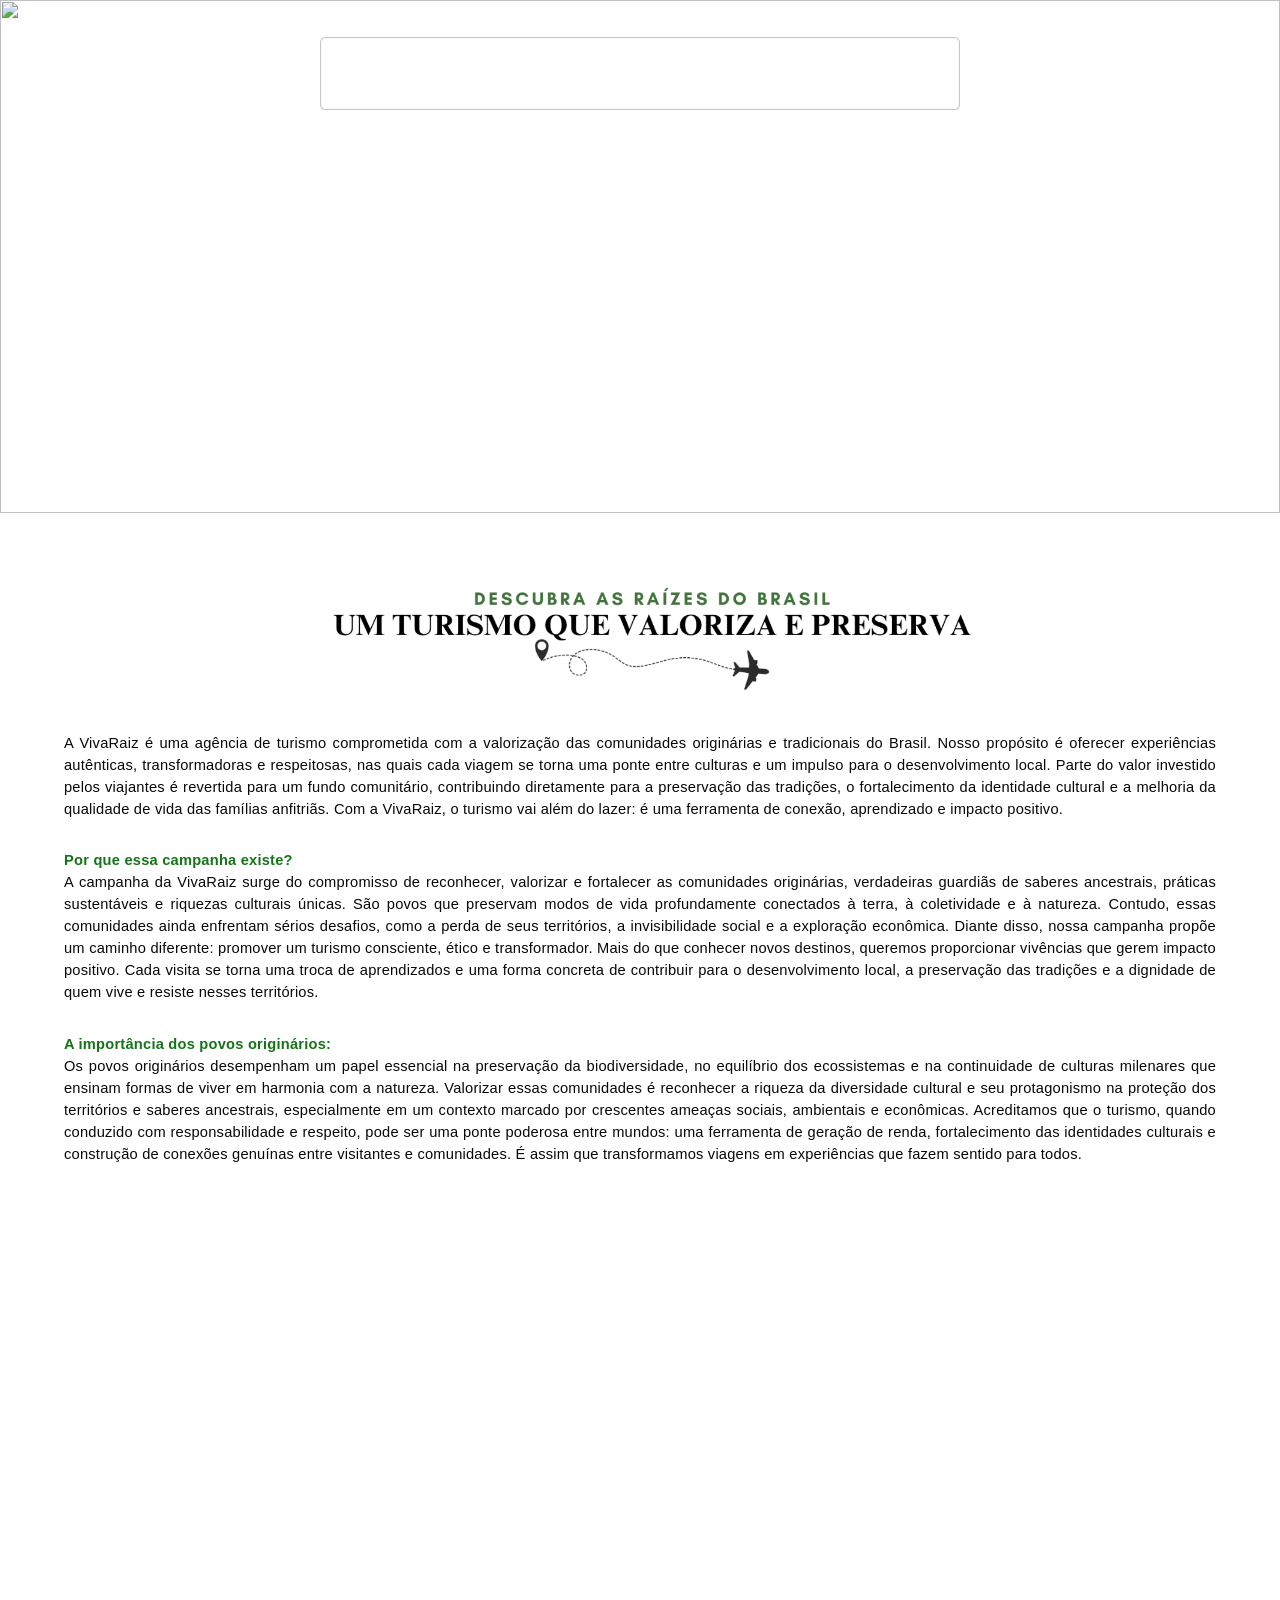
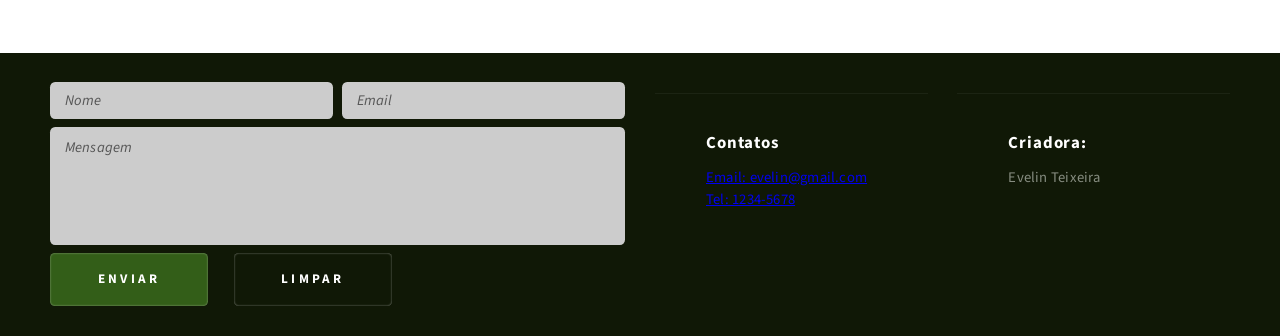
==== commit ad9ce042: "Update index.html" ====
--- a/index.html
+++ b/index.html
@@ -95,11 +95,7 @@
     <p style="text-align: justify;">
     </p>
 
-    <div style="text-align: center; margin-top: 20px;">
-      <a href="https://docs.google.com/document/d/1Qo8Ielh71dxfN7_gVec-2F8Q-2wPMXgTI0AwPu975Go/edit?tab=t.0" download style="font-size: 18px; text-decoration: none; color: #fff; background-color: #093013; padding: 10px 20px; border-radius: 5px;">
-        Veja aqui em PDF
-      </a>
-    </div>
+   
 
   <p style="text-align: justify;">
   </p>
--- a/assets/css/main.css
+++ b/assets/css/main.css
@@ -2249,7 +2249,7 @@
 				}
 
 	.dropotron {
-		background: #222835 url("images/overlay.png");
+		background: #222835 url();
 		background-color: rgba(44, 50, 63, 0.925);
 		padding: 1.25em 1em 1.25em 1em;
 		border-radius: 0.35em;
@@ -2297,18 +2297,12 @@
 		
 			}
 
-
-
-
-
 /* Intro */
 
-	#intro {  /* Posição do botão */
+	#intro { 
 		padding-bottom: 8em;
 		text-align: center;
 	}
-
-
 
 		#intro p.style1 {
 			font-size: 1.5em;
@@ -2338,8 +2332,6 @@
 			margin: 0 auto;
 		}
 
-/* Features */
-
 	#features header.style1 {
 		padding-bottom: 5em;
 	}
@@ -2347,8 +2339,6 @@
 	#features ul.actions {
 		margin-top: 5em;
 	}
-
-
 	
 /* Highlights */
 
@@ -2365,15 +2355,11 @@
 
 /* Main */
 
-
 	#container1 {
-		
-		
 		color: rgba(17, 94, 10, 0.5);
 		padding-bottom: 0.1px;
 	}
 
-		
 		#container1 .title {
 			background: #ffffff url("images/overlay.png");
 			color: #000000;
@@ -2388,9 +2374,6 @@
 
 
 
-		
-
-
 
 
 
@@ -2399,12 +2382,9 @@
 	#footer {
 		background: #fdfbfb url("images/overlay.png");
 		color: #010101;
-		color: rgba(21, 53, 9, 0.5);
+		color: rgba(251, 255, 250, 0.5);
 		padding-bottom: 0.1px;
 	}
-
-	
-
 
 		#footer form input[type="text"],
 		#footer form input[type="email"],
@@ -3120,4 +3100,4 @@
 							margin-top: 0;
 						}
 
-	}+	}
